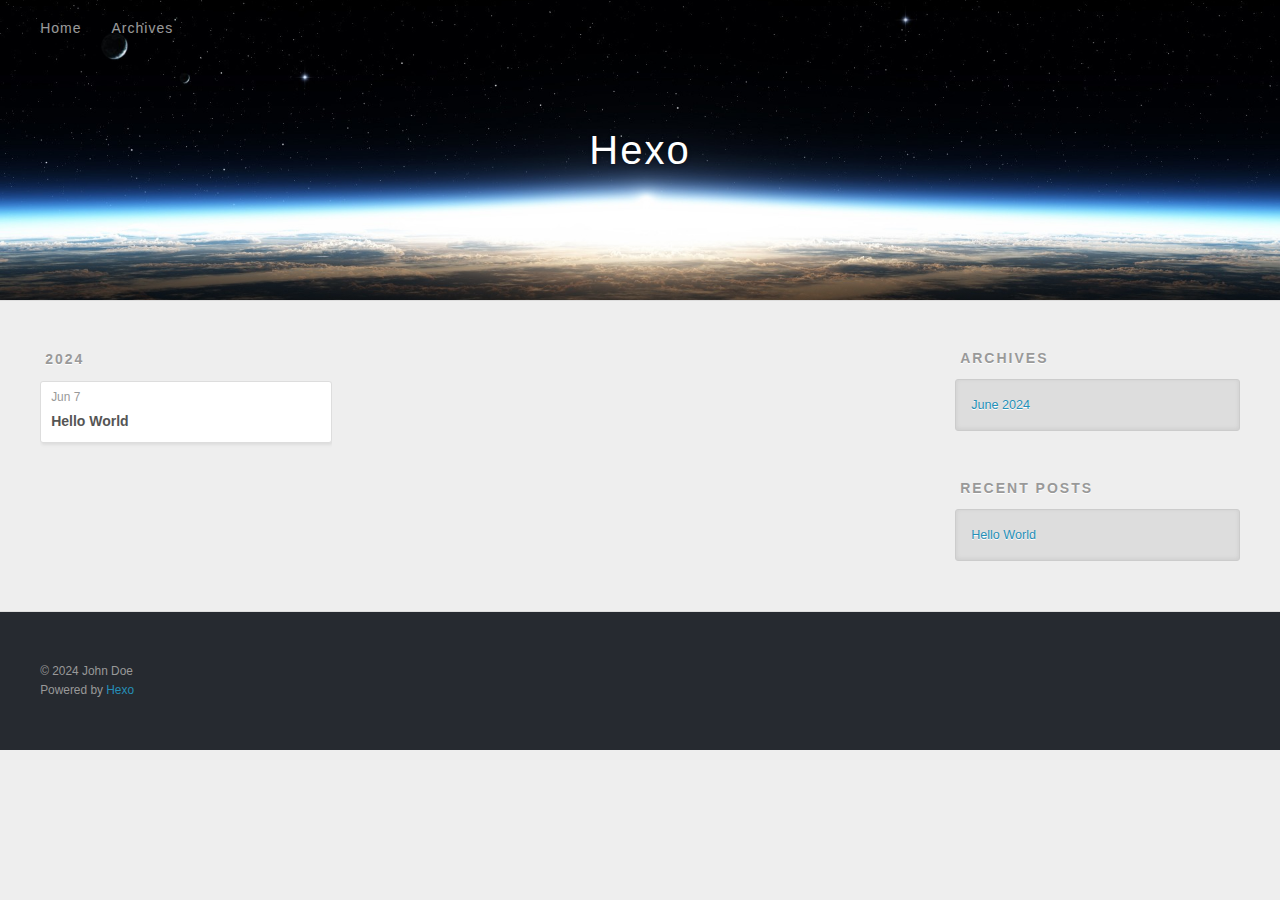
==== archives/index.html @ 19637261 "Site updated: 2024-06-07 22:12:13" ====
<!DOCTYPE html>
<html>
<head>
  <meta charset="utf-8">
  
  
  <title>Archives | Hexo</title>
  <meta name="viewport" content="width=device-width, initial-scale=1, shrink-to-fit=no">
  <meta property="og:type" content="website">
<meta property="og:title" content="Hexo">
<meta property="og:url" content="http://example.com/archives/index.html">
<meta property="og:site_name" content="Hexo">
<meta property="og:locale" content="en_US">
<meta property="article:author" content="John Doe">
<meta name="twitter:card" content="summary">
  
    <link rel="alternate" href="/atom.xml" title="Hexo" type="application/atom+xml">
  
  
    <link rel="shortcut icon" href="/favicon.png">
  
  
  
<link rel="stylesheet" href="/css/style.css">

  
    
<link rel="stylesheet" href="/fancybox/jquery.fancybox.min.css">

  
  
<meta name="generator" content="Hexo 7.2.0"></head>

<body>
  <div id="container">
    <div id="wrap">
      <header id="header">
  <div id="banner"></div>
  <div id="header-outer" class="outer">
    <div id="header-title" class="inner">
      <h1 id="logo-wrap">
        <a href="/" id="logo">Hexo</a>
      </h1>
      
    </div>
    <div id="header-inner" class="inner">
      <nav id="main-nav">
        <a id="main-nav-toggle" class="nav-icon"><span class="fa fa-bars"></span></a>
        
          <a class="main-nav-link" href="/">Home</a>
        
          <a class="main-nav-link" href="/archives">Archives</a>
        
      </nav>
      <nav id="sub-nav">
        
        
          <a class="nav-icon" href="/atom.xml" title="RSS Feed"><span class="fa fa-rss"></span></a>
        
        <a class="nav-icon nav-search-btn" title="Search"><span class="fa fa-search"></span></a>
      </nav>
      <div id="search-form-wrap">
        <form action="//google.com/search" method="get" accept-charset="UTF-8" class="search-form"><input type="search" name="q" class="search-form-input" placeholder="Search"><button type="submit" class="search-form-submit">&#xF002;</button><input type="hidden" name="sitesearch" value="http://example.com"></form>
      </div>
    </div>
  </div>
</header>

      <div class="outer">
        <section id="main">
  
  
    
    
      
      
      <section class="archives-wrap">
        <div class="archive-year-wrap">
          <a href="/archives/2024" class="archive-year">2024</a>
        </div>
        <div class="archives">
    
    <article class="archive-article archive-type-post">
  <div class="archive-article-inner">
    <header class="archive-article-header">
      <a href="/2024/06/07/hello-world/" class="archive-article-date">
  <time class="dt-published" datetime="2024-06-07T13:57:39.212Z" itemprop="datePublished">Jun 7</time>
</a>
      
  
    <h1 itemprop="name">
      <a class="archive-article-title" href="/2024/06/07/hello-world/">Hello World</a>
    </h1>
  

    </header>
  </div>
</article>
  
  
    </div></section>
  


</section>
        
          <aside id="sidebar">
  
    

  
    

  
    
  
    
  <div class="widget-wrap">
    <h3 class="widget-title">Archives</h3>
    <div class="widget">
      <ul class="archive-list"><li class="archive-list-item"><a class="archive-list-link" href="/archives/2024/06/">June 2024</a></li></ul>
    </div>
  </div>


  
    
  <div class="widget-wrap">
    <h3 class="widget-title">Recent Posts</h3>
    <div class="widget">
      <ul>
        
          <li>
            <a href="/2024/06/07/hello-world/">Hello World</a>
          </li>
        
      </ul>
    </div>
  </div>

  
</aside>
        
      </div>
      <footer id="footer">
  
  <div class="outer">
    <div id="footer-info" class="inner">
      
      &copy; 2024 John Doe<br>
      Powered by <a href="https://hexo.io/" target="_blank">Hexo</a>
    </div>
  </div>
</footer>

    </div>
    <nav id="mobile-nav">
  
    <a href="/" class="mobile-nav-link">Home</a>
  
    <a href="/archives" class="mobile-nav-link">Archives</a>
  
</nav>
    


<script src="/js/jquery-3.6.4.min.js"></script>



  
<script src="/fancybox/jquery.fancybox.min.js"></script>




<script src="/js/script.js"></script>





  </div>
</body>
</html>
---- css/style.css ----
body {
  width: 100%;
}
body:before,
body:after {
  content: "";
  display: table;
}
body:after {
  clear: both;
}
html,
body,
div,
span,
applet,
object,
iframe,
h1,
h2,
h3,
h4,
h5,
h6,
p,
blockquote,
pre,
a,
abbr,
acronym,
address,
big,
cite,
code,
del,
dfn,
em,
img,
ins,
kbd,
q,
s,
samp,
small,
strike,
strong,
sub,
sup,
tt,
var,
dl,
dt,
dd,
ol,
ul,
li,
fieldset,
form,
label,
legend,
table,
caption,
tbody,
tfoot,
thead,
tr,
th,
td {
  margin: 0;
  padding: 0;
  border: 0;
  outline: 0;
  font-weight: inherit;
  font-style: inherit;
  font-family: inherit;
  font-size: 100%;
  vertical-align: baseline;
}
body {
  line-height: 1;
  color: #000;
  background: #fff;
}
ol,
ul {
  list-style: none;
}
table {
  border-collapse: separate;
  border-spacing: 0;
  vertical-align: middle;
}
caption,
th,
td {
  text-align: left;
  font-weight: normal;
  vertical-align: middle;
}
a img {
  border: none;
}
input,
button {
  margin: 0;
  padding: 0;
}
input::-moz-focus-inner,
button::-moz-focus-inner {
  border: 0;
  padding: 0;
}
html,
body,
#container {
  height: 100%;
}
body {
  background: #eee;
  font: 14px -apple-system, BlinkMacSystemFont, "Segoe UI", "Roboto", "Oxygen", "Ubuntu", "Cantarell", "Fira Sans", "Droid Sans", "Helvetica Neue", sans-serif;
  -webkit-text-size-adjust: 100%;
}
.outer {
  max-width: 1220px;
  margin: 0 auto;
  padding: 0 20px;
}
.outer:before,
.outer:after {
  content: "";
  display: table;
}
.outer:after {
  clear: both;
}
.inner {
  display: inline;
  float: left;
  width: 98.33333333333333%;
  margin: 0 0.833333333333333%;
}
.left,
.alignleft {
  float: left;
}
.right,
.alignright {
  float: right;
}
.clear {
  clear: both;
}
#container {
  position: relative;
}
.mobile-nav-on {
  overflow: hidden;
}
#wrap {
  height: 100%;
  width: 100%;
  position: absolute;
  top: 0;
  left: 0;
  -webkit-transition: 0.2s ease-out;
  -moz-transition: 0.2s ease-out;
  -ms-transition: 0.2s ease-out;
  transition: 0.2s ease-out;
  z-index: 1;
  background: #eee;
}
.mobile-nav-on #wrap {
  left: 280px;
}
@media screen and (min-width: 768px) {
  #main {
    display: inline;
    float: left;
    width: 73.33333333333333%;
    margin: 0 0.833333333333333%;
  }
}
.article-date,
.article-category-link,
.archive-year,
.widget-title {
  text-decoration: none;
  text-transform: uppercase;
  letter-spacing: 2px;
  color: #999;
  margin-bottom: 1em;
  margin-left: 5px;
  line-height: 1em;
  text-shadow: 0 1px #fff;
  font-weight: bold;
}
.article-inner,
.archive-article-inner {
  background: #fff;
  -webkit-box-shadow: 1px 2px 3px #ddd;
  box-shadow: 1px 2px 3px #ddd;
  border: 1px solid #ddd;
  border-radius: 3px;
}
.article-entry h1,
.widget h1 {
  font-size: 2em;
}
.article-entry h2,
.widget h2 {
  font-size: 1.5em;
}
.article-entry h3,
.widget h3 {
  font-size: 1.3em;
}
.article-entry h4,
.widget h4 {
  font-size: 1.2em;
}
.article-entry h5,
.widget h5 {
  font-size: 1em;
}
.article-entry h6,
.widget h6 {
  font-size: 1em;
  color: #999;
}
.article-entry hr,
.widget hr {
  border: 1px dashed #ddd;
}
.article-entry strong,
.widget strong {
  font-weight: bold;
}
.article-entry em,
.widget em,
.article-entry cite,
.widget cite {
  font-style: italic;
}
.article-entry sup,
.widget sup,
.article-entry sub,
.widget sub {
  font-size: 0.75em;
  line-height: 0;
  position: relative;
  vertical-align: baseline;
}
.article-entry sup,
.widget sup {
  top: -0.5em;
}
.article-entry sub,
.widget sub {
  bottom: -0.2em;
}
.article-entry small,
.widget small {
  font-size: 0.85em;
}
.article-entry acronym,
.widget acronym,
.article-entry abbr,
.widget abbr {
  border-bottom: 1px dotted;
}
.article-entry ul,
.widget ul,
.article-entry ol,
.widget ol,
.article-entry dl,
.widget dl {
  margin: 0 20px;
  line-height: 1.6em;
}
.article-entry ul ul,
.widget ul ul,
.article-entry ol ul,
.widget ol ul,
.article-entry ul ol,
.widget ul ol,
.article-entry ol ol,
.widget ol ol {
  margin-top: 0;
  margin-bottom: 0;
}
.article-entry ul,
.widget ul {
  list-style: disc;
}
.article-entry ol,
.widget ol {
  list-style: decimal;
}
.article-entry dt,
.widget dt {
  font-weight: bold;
}
#header {
  height: 300px;
  position: relative;
  border-bottom: 1px solid #ddd;
}
#header:before,
#header:after {
  content: "";
  position: absolute;
  left: 0;
  right: 0;
  height: 40px;
}
#header:before {
  top: 0;
  background: -webkit-linear-gradient(rgba(0,0,0,0.2), transparent);
  background: -moz-linear-gradient(rgba(0,0,0,0.2), transparent);
  background: -ms-linear-gradient(rgba(0,0,0,0.2), transparent);
  background: linear-gradient(rgba(0,0,0,0.2), transparent);
}
#header:after {
  bottom: 0;
  background: -webkit-linear-gradient(transparent, rgba(0,0,0,0.2));
  background: -moz-linear-gradient(transparent, rgba(0,0,0,0.2));
  background: -ms-linear-gradient(transparent, rgba(0,0,0,0.2));
  background: linear-gradient(transparent, rgba(0,0,0,0.2));
}
#header-outer {
  height: 100%;
  position: relative;
}
#header-inner {
  position: relative;
  overflow: hidden;
}
#banner {
  position: absolute;
  top: 0;
  left: 0;
  width: 100%;
  height: 100%;
  background: url("images/banner.jpg") center #000;
  background-size: cover;
  z-index: -1;
}
#header-title {
  text-align: center;
  height: 40px;
  position: absolute;
  top: 50%;
  left: 0;
  margin-top: -20px;
}
#logo,
#subtitle {
  text-decoration: none;
  color: #fff;
  font-weight: 300;
  text-shadow: 0 1px 4px rgba(0,0,0,0.3);
}
#logo {
  font-size: 40px;
  line-height: 40px;
  letter-spacing: 2px;
}
#subtitle {
  font-size: 16px;
  line-height: 16px;
  letter-spacing: 1px;
}
#subtitle-wrap {
  margin-top: 16px;
}
#main-nav {
  float: left;
  margin-left: -15px;
}
.nav-icon,
.main-nav-link {
  float: left;
  color: #fff;
  opacity: 0.6;
  text-decoration: none;
  text-shadow: 0 1px rgba(0,0,0,0.2);
  -webkit-transition: opacity 0.2s;
  -moz-transition: opacity 0.2s;
  -ms-transition: opacity 0.2s;
  transition: opacity 0.2s;
  display: block;
  padding: 20px 15px;
}
.nav-icon:hover,
.main-nav-link:hover {
  opacity: 1;
}
.nav-icon {
  text-align: center;
  font-size: 14px;
  width: 14px;
  height: 14px;
  padding: 20px 15px;
  position: relative;
  cursor: pointer;
}
.main-nav-link {
  font-weight: 300;
  letter-spacing: 1px;
}
@media screen and (max-width: 479px) {
  .main-nav-link {
    display: none;
  }
}
#main-nav-toggle {
  display: none;
}
@media screen and (max-width: 479px) {
  #main-nav-toggle {
    display: block;
  }
}
#sub-nav {
  float: right;
  margin-right: -15px;
}
#search-form-wrap {
  position: absolute;
  top: 15px;
  width: 150px;
  height: 30px;
  right: -150px;
  opacity: 0;
  -webkit-transition: 0.2s ease-out;
  -moz-transition: 0.2s ease-out;
  -ms-transition: 0.2s ease-out;
  transition: 0.2s ease-out;
}
#search-form-wrap.on {
  opacity: 1;
  right: 0;
}
@media screen and (max-width: 479px) {
  #search-form-wrap {
    width: 100%;
    right: -100%;
  }
}
.search-form {
  position: absolute;
  top: 0;
  left: 0;
  right: 0;
  background: #fff;
  padding: 5px 15px;
  border-radius: 15px;
  -webkit-box-shadow: 0 0 10px rgba(0,0,0,0.3);
  box-shadow: 0 0 10px rgba(0,0,0,0.3);
}
.search-form-input {
  border: none;
  background: none;
  color: #555;
  width: 100%;
  font: 13px -apple-system, BlinkMacSystemFont, "Segoe UI", "Roboto", "Oxygen", "Ubuntu", "Cantarell", "Fira Sans", "Droid Sans", "Helvetica Neue", sans-serif;
  outline: none;
}
.search-form-input::-webkit-search-results-decoration,
.search-form-input::-webkit-search-cancel-button {
  -webkit-appearance: none;
}
.search-form-submit {
  position: absolute;
  top: 50%;
  right: 10px;
  margin-top: -7px;
  font: 13px ForkAwesome;
  border: none;
  background: none;
  color: #bbb;
  cursor: pointer;
}
.search-form-submit:hover,
.search-form-submit:focus {
  color: #777;
}
.article {
  margin: 50px 0;
}
.article-inner {
  overflow: hidden;
}
.article-meta:before,
.article-meta:after {
  content: "";
  display: table;
}
.article-meta:after {
  clear: both;
}
.article-date {
  float: left;
}
.article-category {
  float: left;
  line-height: 1em;
  color: #ccc;
  text-shadow: 0 1px #fff;
  margin-left: 8px;
}
.article-category:before {
  content: "\2022";
}
.article-category-link {
  margin: 0 12px 1em;
}
.article-header {
  padding: 20px 20px 0;
}
.article-title {
  text-decoration: none;
  font-size: 2em;
  font-weight: bold;
  color: #555;
  line-height: 1.1em;
  -webkit-transition: color 0.2s;
  -moz-transition: color 0.2s;
  -ms-transition: color 0.2s;
  transition: color 0.2s;
}
a.article-title:hover {
  color: #258fb8;
}
.article-entry {
  color: #555;
  padding: 0 20px;
}
.article-entry:before,
.article-entry:after {
  content: "";
  display: table;
}
.article-entry:after {
  clear: both;
}
.article-entry p,
.article-entry table {
  line-height: 1.6em;
  margin: 1.6em 0;
}
.article-entry h1,
.article-entry h2,
.article-entry h3,
.article-entry h4,
.article-entry h5,
.article-entry h6 {
  font-weight: bold;
}
.article-entry h1,
.article-entry h2,
.article-entry h3,
.article-entry h4,
.article-entry h5,
.article-entry h6 {
  line-height: 1.1em;
  margin: 1.1em 0;
}
.article-entry a {
  color: #258fb8;
  text-decoration: none;
}
.article-entry a:hover {
  text-decoration: underline;
}
.article-entry ul,
.article-entry ol,
.article-entry dl {
  margin-top: 1.6em;
  margin-bottom: 1.6em;
}
.article-entry img,
.article-entry video {
  max-width: 100%;
  height: auto;
  display: block;
  margin: auto;
}
.article-entry iframe {
  border: none;
}
.article-entry table {
  width: 100%;
  border-collapse: collapse;
  border-spacing: 0;
}
.article-entry th {
  font-weight: bold;
  border-bottom: 3px solid #ddd;
  padding-bottom: 0.5em;
}
.article-entry td {
  border-bottom: 1px solid #ddd;
  padding: 10px 0;
}
.article-entry blockquote {
  font-family: Georgia, "Times New Roman", serif;
  margin: 1.6em 20px;
  text-align: center;
}
.article-entry blockquote footer {
  font-size: 14px;
  margin: 1.6em 0;
  font-family: -apple-system, BlinkMacSystemFont, "Segoe UI", "Roboto", "Oxygen", "Ubuntu", "Cantarell", "Fira Sans", "Droid Sans", "Helvetica Neue", sans-serif;
}
.article-entry blockquote footer cite:before {
  content: "—";
  padding: 0 0.5em;
}
.article-entry .pullquote {
  text-align: left;
  width: 45%;
  margin: 0;
}
.article-entry .pullquote.left {
  margin-left: 0.5em;
  margin-right: 1em;
}
.article-entry .pullquote.right {
  margin-right: 0.5em;
  margin-left: 1em;
}
.article-entry .caption {
  color: #999;
  display: block;
  font-size: 0.9em;
  margin-top: 0.5em;
  position: relative;
  text-align: center;
}
.article-entry .video-container {
  position: relative;
  padding-top: 56.25%;
  height: 0;
  overflow: hidden;
}
.article-entry .video-container iframe,
.article-entry .video-container object,
.article-entry .video-container embed {
  position: absolute;
  top: 0;
  left: 0;
  width: 100%;
  height: 100%;
  margin-top: 0;
}
.article-more-link a {
  display: inline-block;
  line-height: 1em;
  padding: 6px 15px;
  border-radius: 15px;
  background: #eee;
  color: #999;
  text-shadow: 0 1px #fff;
  text-decoration: none;
}
.article-more-link a:hover {
  background: #258fb8;
  color: #fff;
  text-decoration: none;
  text-shadow: 0 1px #1e7293;
}
.article-footer {
  font-size: 0.85em;
  line-height: 1.6em;
  border-top: 1px solid #ddd;
  padding-top: 1.6em;
  margin: 0 20px 20px;
}
.article-footer:before,
.article-footer:after {
  content: "";
  display: table;
}
.article-footer:after {
  clear: both;
}
.article-footer a {
  color: #999;
  text-decoration: none;
}
.article-footer a:hover {
  color: #555;
}
.article-tag-list-item {
  float: left;
  margin-right: 10px;
}
.article-tag-list-link:before {
  content: "#";
}
.article-comment-link {
  float: right;
}
.article-comment-link:before {
  padding-right: 8px;
}
.article-share-link {
  cursor: pointer;
  float: right;
  margin-left: 20px;
}
.article-share-link:before {
  padding-right: 6px;
}
#article-nav {
  position: relative;
}
#article-nav:before,
#article-nav:after {
  content: "";
  display: table;
}
#article-nav:after {
  clear: both;
}
@media screen and (min-width: 768px) {
  #article-nav {
    margin: 50px 0;
  }
  #article-nav:before {
    width: 8px;
    height: 8px;
    position: absolute;
    top: 50%;
    left: 50%;
    margin-top: -4px;
    margin-left: -4px;
    content: "";
    border-radius: 50%;
    background: #ddd;
    -webkit-box-shadow: 0 1px 2px #fff;
    box-shadow: 0 1px 2px #fff;
  }
}
.article-nav-link-wrap {
  text-decoration: none;
  text-shadow: 0 1px #fff;
  color: #999;
  -webkit-box-sizing: border-box;
  -moz-box-sizing: border-box;
  box-sizing: border-box;
  margin-top: 50px;
  text-align: center;
  display: block;
}
.article-nav-link-wrap:hover {
  color: #555;
}
@media screen and (min-width: 768px) {
  .article-nav-link-wrap {
    width: 50%;
    margin-top: 0;
  }
}
@media screen and (min-width: 768px) {
  #article-nav-newer {
    float: left;
    text-align: right;
    padding-right: 20px;
  }
}
@media screen and (min-width: 768px) {
  #article-nav-older {
    float: right;
    text-align: left;
    padding-left: 20px;
  }
}
.article-nav-caption {
  text-transform: uppercase;
  letter-spacing: 2px;
  color: #ddd;
  line-height: 1em;
  font-weight: bold;
}
#article-nav-newer .article-nav-caption {
  margin-right: -2px;
}
.article-nav-title {
  font-size: 0.85em;
  line-height: 1.6em;
  margin-top: 0.5em;
}
.article-share-box {
  position: absolute;
  display: none;
  background: #fff;
  -webkit-box-shadow: 1px 2px 10px rgba(0,0,0,0.2);
  box-shadow: 1px 2px 10px rgba(0,0,0,0.2);
  border-radius: 3px;
  margin-left: -145px;
  overflow: hidden;
  z-index: 1;
}
.article-share-box.on {
  display: block;
}
.article-share-input {
  width: 100%;
  background: none;
  -webkit-box-sizing: border-box;
  -moz-box-sizing: border-box;
  box-sizing: border-box;
  font: 14px -apple-system, BlinkMacSystemFont, "Segoe UI", "Roboto", "Oxygen", "Ubuntu", "Cantarell", "Fira Sans", "Droid Sans", "Helvetica Neue", sans-serif;
  padding: 0 15px;
  color: #555;
  outline: none;
  border: 1px solid #ddd;
  border-radius: 3px 3px 0 0;
  height: 36px;
  line-height: 36px;
}
.article-share-links {
  background: #eee;
}
.article-share-links:before,
.article-share-links:after {
  content: "";
  display: table;
}
.article-share-links:after {
  clear: both;
}
.article-share-twitter,
.article-share-facebook,
.article-share-pinterest,
.article-share-linkedin {
  width: 50px;
  height: 36px;
  display: block;
  float: left;
  position: relative;
  color: #999;
  text-shadow: 0 1px #fff;
}
.article-share-twitter:before,
.article-share-facebook:before,
.article-share-pinterest:before,
.article-share-linkedin:before {
  font-size: 20px;
  width: 20px;
  height: 20px;
  position: absolute;
  top: 50%;
  left: 50%;
  margin-top: -10px;
  margin-left: -10px;
  text-align: center;
}
.article-share-twitter:hover,
.article-share-facebook:hover,
.article-share-pinterest:hover,
.article-share-linkedin:hover {
  color: #fff;
}
.article-share-twitter:hover {
  background: #00aced;
  text-shadow: 0 1px #008abe;
}
.article-share-facebook:hover {
  background: #3b5998;
  text-shadow: 0 1px #2f477a;
}
.article-share-pinterest:hover {
  background: #cb2027;
  text-shadow: 0 1px #a21a1f;
}
.article-share-linkedin:hover {
  background: #0077b5;
  text-shadow: 0 1px #005f91;
}
.article-gallery {
  background: #000;
  position: relative;
}
.article-gallery-photos {
  position: relative;
  overflow: hidden;
}
.article-gallery-img {
  display: none;
  max-width: 100%;
}
.article-gallery-img:first-child {
  display: block;
}
.article-gallery-img.loaded {
  position: absolute;
  display: block;
}
.article-gallery-img img {
  display: block;
  max-width: 100%;
  margin: 0 auto;
}
#comments {
  background: #fff;
  -webkit-box-shadow: 1px 2px 3px #ddd;
  box-shadow: 1px 2px 3px #ddd;
  padding: 20px;
  border: 1px solid #ddd;
  border-radius: 3px;
  margin: 50px 0;
}
#comments a {
  color: #258fb8;
}
.archives-wrap {
  margin: 50px 0;
}
.archives:before,
.archives:after {
  content: "";
  display: table;
}
.archives:after {
  clear: both;
}
.archive-year-wrap {
  margin-bottom: 1em;
}
.archives {
  -webkit-column-gap: 10px;
  -moz-column-gap: 10px;
  column-gap: 10px;
}
@media screen and (min-width: 480px) and (max-width: 767px) {
  .archives {
    -webkit-column-count: 2;
    -moz-column-count: 2;
    column-count: 2;
  }
}
@media screen and (min-width: 768px) {
  .archives {
    -webkit-column-count: 3;
    -moz-column-count: 3;
    column-count: 3;
  }
}
.archive-article {
  -webkit-column-break-inside: avoid;
  page-break-inside: avoid;
  overflow: hidden;
  break-inside: avoid-column;
}
.archive-article-inner {
  padding: 10px;
  margin-bottom: 15px;
}
.archive-article-title {
  text-decoration: none;
  font-weight: bold;
  color: #555;
  -webkit-transition: color 0.2s;
  -moz-transition: color 0.2s;
  -ms-transition: color 0.2s;
  transition: color 0.2s;
  line-height: 1.6em;
}
.archive-article-title:hover {
  color: #258fb8;
}
.archive-article-footer {
  margin-top: 1em;
}
.archive-article-date {
  color: #999;
  text-decoration: none;
  font-size: 0.85em;
  line-height: 1em;
  margin-bottom: 0.5em;
  display: block;
}
#page-nav {
  margin: 50px auto;
  background: #fff;
  -webkit-box-shadow: 1px 2px 3px #ddd;
  box-shadow: 1px 2px 3px #ddd;
  border: 1px solid #ddd;
  border-radius: 3px;
  text-align: center;
  color: #999;
  overflow: hidden;
}
#page-nav:before,
#page-nav:after {
  content: "";
  display: table;
}
#page-nav:after {
  clear: both;
}
#page-nav a,
#page-nav span {
  padding: 10px 20px;
  line-height: 1;
  height: 2ex;
}
#page-nav a {
  color: #999;
  text-decoration: none;
}
#page-nav a:hover {
  background: #999;
  color: #fff;
}
#page-nav .prev {
  float: left;
}
#page-nav .next {
  float: right;
}
#page-nav .page-number {
  display: inline-block;
}
@media screen and (max-width: 479px) {
  #page-nav .page-number {
    display: none;
  }
}
#page-nav .current {
  color: #555;
  font-weight: bold;
}
#page-nav .space {
  color: #ddd;
}
#footer {
  background: #262a30;
  padding: 50px 0;
  border-top: 1px solid #ddd;
  color: #999;
}
#footer a {
  color: #258fb8;
  text-decoration: none;
}
#footer a:hover {
  text-decoration: underline;
}
#footer-info {
  line-height: 1.6em;
  font-size: 0.85em;
}
.article-entry pre,
.article-entry .highlight {
  background: #2d2d2d;
  margin: 0 -20px;
  padding: 15px 20px;
  border-style: solid;
  border-color: #ddd;
  border-width: 1px 0;
  overflow: auto;
  color: #ccc;
  line-height: 22.400000000000002px;
}
.article-entry .highlight .gutter pre,
.article-entry .gist .gist-file .gist-data .line-numbers {
  color: #666;
  font-size: 0.85em;
}
.article-entry pre,
.article-entry code {
  font-family: "Source Code Pro", Consolas, Monaco, Menlo, Consolas, monospace;
}
.article-entry code {
  background: #eee;
  text-shadow: 0 1px #fff;
  padding: 0 0.3em;
}
.article-entry pre code {
  background: none;
  text-shadow: none;
  padding: 0;
}
.article-entry .highlight pre {
  border: none;
  margin: 0;
  padding: 0;
}
.article-entry .highlight table {
  margin: 0;
  width: auto;
}
.article-entry .highlight td {
  border: none;
  padding: 0;
}
.article-entry .highlight figcaption {
  font-size: 0.85em;
  color: #999;
  line-height: 1em;
  margin-bottom: 1em;
}
.article-entry .highlight figcaption:before,
.article-entry .highlight figcaption:after {
  content: "";
  display: table;
}
.article-entry .highlight figcaption:after {
  clear: both;
}
.article-entry .highlight figcaption a {
  float: right;
}
.article-entry .highlight .gutter {
  -moz-user-select: none;
  -ms-user-select: none;
  -webkit-user-select: none;
  -webkit-user-select: none;
  -moz-user-select: none;
  -ms-user-select: none;
  user-select: none;
}
.article-entry .highlight .gutter pre {
  text-align: right;
  padding-right: 20px;
}
.article-entry .highlight .line {
  height: 22.400000000000002px;
}
.article-entry .highlight .line.marked {
  background: #515151;
}
.article-entry .gist {
  margin: 0 -20px;
  border-style: solid;
  border-color: #ddd;
  border-width: 1px 0;
  background: #2d2d2d;
  padding: 15px 20px 15px 0;
}
.article-entry .gist .gist-file {
  border: none;
  font-family: "Source Code Pro", Consolas, Monaco, Menlo, Consolas, monospace;
  margin: 0;
}
.article-entry .gist .gist-file .gist-data {
  background: none;
  border: none;
}
.article-entry .gist .gist-file .gist-data .line-numbers {
  background: none;
  border: none;
  padding: 0 20px 0 0;
}
.article-entry .gist .gist-file .gist-data .line-data {
  padding: 0 !important;
}
.article-entry .gist .gist-file .highlight {
  margin: 0;
  padding: 0;
  border: none;
}
.article-entry .gist .gist-file .gist-meta {
  background: #2d2d2d;
  color: #999;
  font: 0.85em -apple-system, BlinkMacSystemFont, "Segoe UI", "Roboto", "Oxygen", "Ubuntu", "Cantarell", "Fira Sans", "Droid Sans", "Helvetica Neue", sans-serif;
  text-shadow: 0 0;
  padding: 0;
  margin-top: 1em;
  margin-left: 20px;
}
.article-entry .gist .gist-file .gist-meta a {
  color: #258fb8;
  font-weight: normal;
}
.article-entry .gist .gist-file .gist-meta a:hover {
  text-decoration: underline;
}
pre .comment,
pre .title {
  color: #999;
}
pre .variable,
pre .attribute,
pre .tag,
pre .regexp,
pre .ruby .constant,
pre .xml .tag .title,
pre .xml .pi,
pre .xml .doctype,
pre .html .doctype,
pre .css .id,
pre .css .class,
pre .css .pseudo {
  color: #f2777a;
}
pre .number,
pre .preprocessor,
pre .built_in,
pre .literal,
pre .params,
pre .constant {
  color: #f99157;
}
pre .class,
pre .ruby .class .title,
pre .css .rules .attribute {
  color: #9c9;
}
pre .string,
pre .value,
pre .inheritance,
pre .header,
pre .ruby .symbol,
pre .xml .cdata {
  color: #9c9;
}
pre .css .hexcolor {
  color: #6cc;
}
pre .function,
pre .python .decorator,
pre .python .title,
pre .ruby .function .title,
pre .ruby .title .keyword,
pre .perl .sub,
pre .javascript .title,
pre .coffeescript .title {
  color: #69c;
}
pre .keyword,
pre .javascript .function {
  color: #c9c;
}
@media screen and (max-width: 479px) {
  #mobile-nav {
    position: absolute;
    top: 0;
    left: 0;
    width: 280px;
    height: 100%;
    background: #191919;
    border-right: 1px solid #fff;
  }
}
@media screen and (max-width: 479px) {
  .mobile-nav-link {
    display: block;
    color: #999;
    text-decoration: none;
    padding: 15px 20px;
    font-weight: bold;
  }
  .mobile-nav-link:hover {
    color: #fff;
  }
}
@media screen and (min-width: 768px) {
  #sidebar {
    display: inline;
    float: left;
    width: 23.333333333333332%;
    margin: 0 0.833333333333333%;
  }
}
.widget-wrap {
  margin: 50px 0;
}
.widget {
  color: #777;
  text-shadow: 0 1px #fff;
  background: #ddd;
  -webkit-box-shadow: 0 -1px 4px #ccc inset;
  box-shadow: 0 -1px 4px #ccc inset;
  border: 1px solid #ccc;
  padding: 15px;
  border-radius: 3px;
}
.widget a {
  color: #258fb8;
  text-decoration: none;
}
.widget a:hover {
  text-decoration: underline;
}
.widget ul ul,
.widget ol ul,
.widget dl ul,
.widget ul ol,
.widget ol ol,
.widget dl ol,
.widget ul dl,
.widget ol dl,
.widget dl dl {
  margin-left: 15px;
  list-style: disc;
}
.widget {
  line-height: 1.6em;
  word-wrap: break-word;
  font-size: 0.9em;
}
.widget ul,
.widget ol {
  list-style: none;
  margin: 0;
}
.widget ul ul,
.widget ol ul,
.widget ul ol,
.widget ol ol {
  margin: 0 20px;
}
.widget ul ul,
.widget ol ul {
  list-style: disc;
}
.widget ul ol,
.widget ol ol {
  list-style: decimal;
}
.category-list-count,
.tag-list-count,
.archive-list-count {
  padding-left: 5px;
  color: #999;
  font-size: 0.85em;
}
.category-list-count:before,
.tag-list-count:before,
.archive-list-count:before {
  content: "(";
}
.category-list-count:after,
.tag-list-count:after,
.archive-list-count:after {
  content: ")";
}
.tagcloud a {
  margin-right: 5px;
  display: inline-block;
}
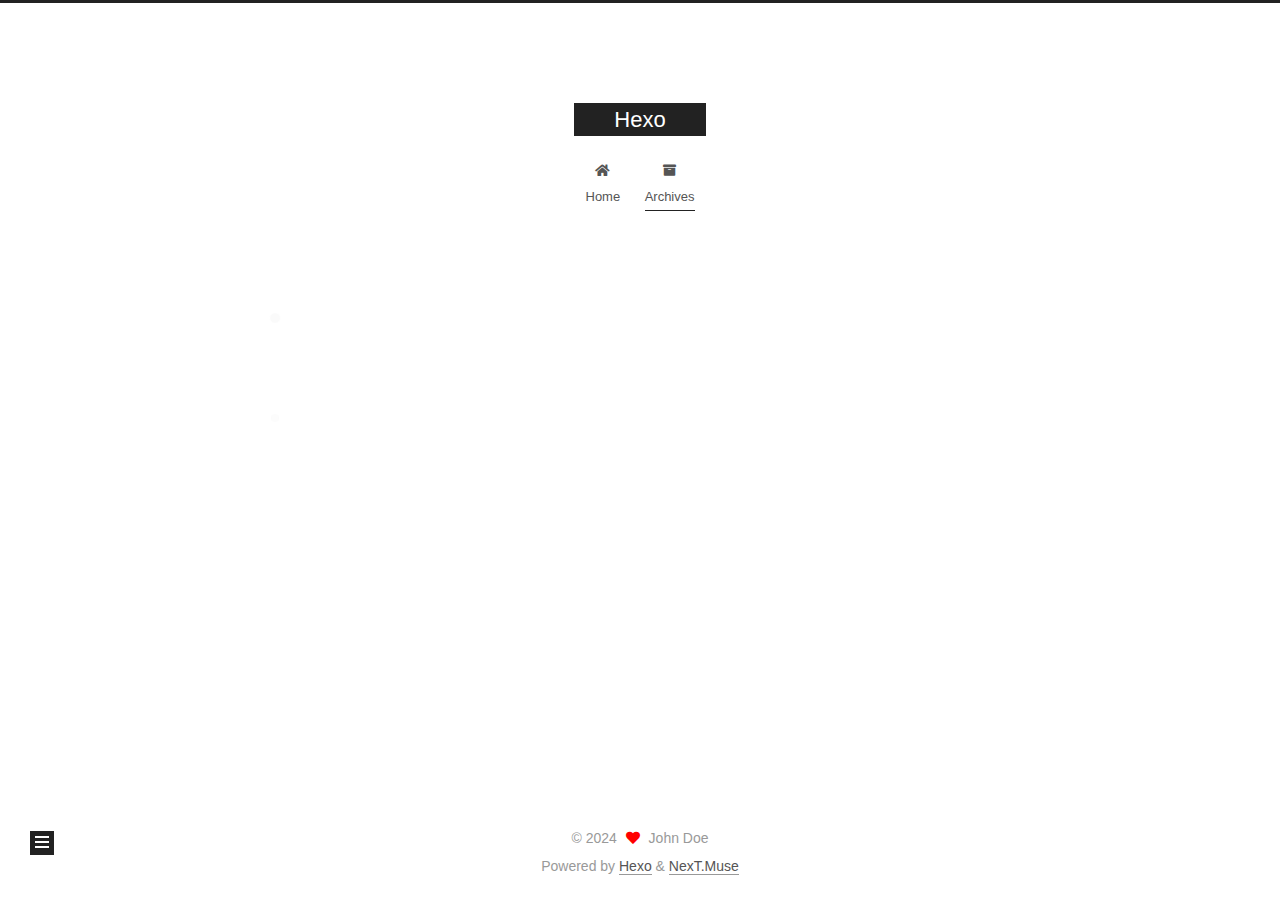
==== commit ece838d6: "Site updated: 2024-06-07 22:41:22" ====
--- a/archives/index.html
+++ b/archives/index.html
@@ -1,11 +1,25 @@
 <!DOCTYPE html>
-<html>
+<html lang="en">
 <head>
-  <meta charset="utf-8">
-  
-  
-  <title>Archives | Hexo</title>
-  <meta name="viewport" content="width=device-width, initial-scale=1, shrink-to-fit=no">
+  <meta charset="UTF-8">
+<meta name="viewport" content="width=device-width, initial-scale=1, maximum-scale=2">
+<meta name="theme-color" content="#222">
+<meta name="generator" content="Hexo 7.2.0">
+  <link rel="apple-touch-icon" sizes="180x180" href="/images/apple-touch-icon-next.png">
+  <link rel="icon" type="image/png" sizes="32x32" href="/images/favicon-32x32-next.png">
+  <link rel="icon" type="image/png" sizes="16x16" href="/images/favicon-16x16-next.png">
+  <link rel="mask-icon" href="/images/logo.svg" color="#222">
+
+<link rel="stylesheet" href="/css/main.css">
+
+
+<link rel="stylesheet" href="/lib/font-awesome/css/all.min.css">
+
+<script id="hexo-configurations">
+    var NexT = window.NexT || {};
+    var CONFIG = {"hostname":"example.com","root":"/","scheme":"Muse","version":"7.8.0","exturl":false,"sidebar":{"position":"left","display":"post","padding":18,"offset":12,"onmobile":false},"copycode":{"enable":false,"show_result":false,"style":null},"back2top":{"enable":true,"sidebar":false,"scrollpercent":false},"bookmark":{"enable":false,"color":"#222","save":"auto"},"fancybox":false,"mediumzoom":false,"lazyload":false,"pangu":false,"comments":{"style":"tabs","active":null,"storage":true,"lazyload":false,"nav":null},"algolia":{"hits":{"per_page":10},"labels":{"input_placeholder":"Search for Posts","hits_empty":"We didn't find any results for the search: ${query}","hits_stats":"${hits} results found in ${time} ms"}},"localsearch":{"enable":false,"trigger":"auto","top_n_per_article":1,"unescape":false,"preload":false},"motion":{"enable":true,"async":false,"transition":{"post_block":"fadeIn","post_header":"slideDownIn","post_body":"slideDownIn","coll_header":"slideLeftIn","sidebar":"slideUpIn"}}};
+  </script>
+
   <meta property="og:type" content="website">
 <meta property="og:title" content="Hexo">
 <meta property="og:url" content="http://example.com/archives/index.html">
@@ -13,173 +27,314 @@
 <meta property="og:locale" content="en_US">
 <meta property="article:author" content="John Doe">
 <meta name="twitter:card" content="summary">
-  
-    <link rel="alternate" href="/atom.xml" title="Hexo" type="application/atom+xml">
-  
-  
-    <link rel="shortcut icon" href="/favicon.png">
-  
-  
-  
-<link rel="stylesheet" href="/css/style.css">
-
-  
+
+<link rel="canonical" href="http://example.com/archives/">
+
+
+<script id="page-configurations">
+  // https://hexo.io/docs/variables.html
+  CONFIG.page = {
+    sidebar: "",
+    isHome : false,
+    isPost : false,
+    lang   : 'en'
+  };
+</script>
+
+  <title>Archive | Hexo</title>
+  
+
+
+
+
+
+
+  <noscript>
+  <style>
+  .use-motion .brand,
+  .use-motion .menu-item,
+  .sidebar-inner,
+  .use-motion .post-block,
+  .use-motion .pagination,
+  .use-motion .comments,
+  .use-motion .post-header,
+  .use-motion .post-body,
+  .use-motion .collection-header { opacity: initial; }
+
+  .use-motion .site-title,
+  .use-motion .site-subtitle {
+    opacity: initial;
+    top: initial;
+  }
+
+  .use-motion .logo-line-before i { left: initial; }
+  .use-motion .logo-line-after i { right: initial; }
+  </style>
+</noscript>
+
+</head>
+
+<body itemscope itemtype="http://schema.org/WebPage">
+  <div class="container use-motion">
+    <div class="headband"></div>
+
+    <header class="header" itemscope itemtype="http://schema.org/WPHeader">
+      <div class="header-inner"><div class="site-brand-container">
+  <div class="site-nav-toggle">
+    <div class="toggle" aria-label="Toggle navigation bar">
+      <span class="toggle-line toggle-line-first"></span>
+      <span class="toggle-line toggle-line-middle"></span>
+      <span class="toggle-line toggle-line-last"></span>
+    </div>
+  </div>
+
+  <div class="site-meta">
+
+    <a href="/" class="brand" rel="start">
+      <span class="logo-line-before"><i></i></span>
+      <h1 class="site-title">Hexo</h1>
+      <span class="logo-line-after"><i></i></span>
+    </a>
+  </div>
+
+  <div class="site-nav-right">
+    <div class="toggle popup-trigger">
+    </div>
+  </div>
+</div>
+
+
+
+
+<nav class="site-nav">
+  <ul id="menu" class="main-menu menu">
+        <li class="menu-item menu-item-home">
+
+    <a href="/" rel="section"><i class="fa fa-home fa-fw"></i>Home</a>
+
+  </li>
+        <li class="menu-item menu-item-archives">
+
+    <a href="/archives/" rel="section"><i class="fa fa-archive fa-fw"></i>Archives</a>
+
+  </li>
+  </ul>
+</nav>
+
+
+
+
+</div>
+    </header>
+
     
-<link rel="stylesheet" href="/fancybox/jquery.fancybox.min.css">
-
-  
-  
-<meta name="generator" content="Hexo 7.2.0"></head>
-
-<body>
-  <div id="container">
-    <div id="wrap">
-      <header id="header">
-  <div id="banner"></div>
-  <div id="header-outer" class="outer">
-    <div id="header-title" class="inner">
-      <h1 id="logo-wrap">
-        <a href="/" id="logo">Hexo</a>
-      </h1>
+  <div class="back-to-top">
+    <i class="fa fa-arrow-up"></i>
+    <span>0%</span>
+  </div>
+
+
+    <main class="main">
+      <div class="main-inner">
+        <div class="content-wrap">
+          
+
+          <div class="content archive">
+            
+
+  
+  
+  
+  <div class="post-block">
+    <div class="posts-collapse">
+      <div class="collection-title">
+        <span class="collection-header">Um..! 1 post. Keep on posting.</span>
+      </div>
+
       
-    </div>
-    <div id="header-inner" class="inner">
-      <nav id="main-nav">
-        <a id="main-nav-toggle" class="nav-icon"><span class="fa fa-bars"></span></a>
+    <div class="collection-year">
+      <span class="collection-header">2024</span>
+    </div>
+
+  <article itemscope itemtype="http://schema.org/Article">
+    <header class="post-header">
+
+      <div class="post-meta">
+        <time itemprop="dateCreated"
+              datetime="2024-06-07T21:57:39+08:00"
+              content="2024-06-07">
+          06-07
+        </time>
+      </div>
+
+      <div class="post-title">
+          <a class="post-title-link" href="/2024/06/07/hello-world/" itemprop="url">
+            <span itemprop="name">Hello World</span>
+          </a>
+      </div>
+
+    </header>
+  </article>
+
+
+    </div>
+  </div>
+  
+  
+  
+
+  
+
+
+
+          </div>
+          
+
+<script>
+  window.addEventListener('tabs:register', () => {
+    let { activeClass } = CONFIG.comments;
+    if (CONFIG.comments.storage) {
+      activeClass = localStorage.getItem('comments_active') || activeClass;
+    }
+    if (activeClass) {
+      let activeTab = document.querySelector(`a[href="#comment-${activeClass}"]`);
+      if (activeTab) {
+        activeTab.click();
+      }
+    }
+  });
+  if (CONFIG.comments.storage) {
+    window.addEventListener('tabs:click', event => {
+      if (!event.target.matches('.tabs-comment .tab-content .tab-pane')) return;
+      let commentClass = event.target.classList[1];
+      localStorage.setItem('comments_active', commentClass);
+    });
+  }
+</script>
+
+        </div>
+          
+  
+  <div class="toggle sidebar-toggle">
+    <span class="toggle-line toggle-line-first"></span>
+    <span class="toggle-line toggle-line-middle"></span>
+    <span class="toggle-line toggle-line-last"></span>
+  </div>
+
+  <aside class="sidebar">
+    <div class="sidebar-inner">
+
+      <ul class="sidebar-nav motion-element">
+        <li class="sidebar-nav-toc">
+          Table of Contents
+        </li>
+        <li class="sidebar-nav-overview">
+          Overview
+        </li>
+      </ul>
+
+      <!--noindex-->
+      <div class="post-toc-wrap sidebar-panel">
+      </div>
+      <!--/noindex-->
+
+      <div class="site-overview-wrap sidebar-panel">
+        <div class="site-author motion-element" itemprop="author" itemscope itemtype="http://schema.org/Person">
+  <p class="site-author-name" itemprop="name">John Doe</p>
+  <div class="site-description" itemprop="description"></div>
+</div>
+<div class="site-state-wrap motion-element">
+  <nav class="site-state">
+      <div class="site-state-item site-state-posts">
+          <a href="/archives/">
         
-          <a class="main-nav-link" href="/">Home</a>
+          <span class="site-state-item-count">1</span>
+          <span class="site-state-item-name">posts</span>
+        </a>
+      </div>
+  </nav>
+</div>
+
+
+
+      </div>
+
+    </div>
+  </aside>
+  <div id="sidebar-dimmer"></div>
+
+
+      </div>
+    </main>
+
+    <footer class="footer">
+      <div class="footer-inner">
         
-          <a class="main-nav-link" href="/archives">Archives</a>
+
         
-      </nav>
-      <nav id="sub-nav">
+
+<div class="copyright">
+  
+  &copy; 
+  <span itemprop="copyrightYear">2024</span>
+  <span class="with-love">
+    <i class="fa fa-heart"></i>
+  </span>
+  <span class="author" itemprop="copyrightHolder">John Doe</span>
+</div>
+  <div class="powered-by">Powered by <a href="https://hexo.io/" class="theme-link" rel="noopener" target="_blank">Hexo</a> & <a href="https://muse.theme-next.org/" class="theme-link" rel="noopener" target="_blank">NexT.Muse</a>
+  </div>
+
         
-        
-          <a class="nav-icon" href="/atom.xml" title="RSS Feed"><span class="fa fa-rss"></span></a>
-        
-        <a class="nav-icon nav-search-btn" title="Search"><span class="fa fa-search"></span></a>
-      </nav>
-      <div id="search-form-wrap">
-        <form action="//google.com/search" method="get" accept-charset="UTF-8" class="search-form"><input type="search" name="q" class="search-form-input" placeholder="Search"><button type="submit" class="search-form-submit">&#xF002;</button><input type="hidden" name="sitesearch" value="http://example.com"></form>
-      </div>
-    </div>
-  </div>
-</header>
-
-      <div class="outer">
-        <section id="main">
-  
-  
-    
-    
-      
-      
-      <section class="archives-wrap">
-        <div class="archive-year-wrap">
-          <a href="/archives/2024" class="archive-year">2024</a>
-        </div>
-        <div class="archives">
-    
-    <article class="archive-article archive-type-post">
-  <div class="archive-article-inner">
-    <header class="archive-article-header">
-      <a href="/2024/06/07/hello-world/" class="archive-article-date">
-  <time class="dt-published" datetime="2024-06-07T13:57:39.212Z" itemprop="datePublished">Jun 7</time>
-</a>
-      
-  
-    <h1 itemprop="name">
-      <a class="archive-article-title" href="/2024/06/07/hello-world/">Hello World</a>
-    </h1>
-  
-
-    </header>
-  </div>
-</article>
-  
-  
-    </div></section>
-  
-
-
-</section>
-        
-          <aside id="sidebar">
-  
-    
-
-  
-    
-
-  
-    
-  
-    
-  <div class="widget-wrap">
-    <h3 class="widget-title">Archives</h3>
-    <div class="widget">
-      <ul class="archive-list"><li class="archive-list-item"><a class="archive-list-link" href="/archives/2024/06/">June 2024</a></li></ul>
-    </div>
-  </div>
-
-
-  
-    
-  <div class="widget-wrap">
-    <h3 class="widget-title">Recent Posts</h3>
-    <div class="widget">
-      <ul>
-        
-          <li>
-            <a href="/2024/06/07/hello-world/">Hello World</a>
-          </li>
-        
-      </ul>
-    </div>
-  </div>
-
-  
-</aside>
-        
-      </div>
-      <footer id="footer">
-  
-  <div class="outer">
-    <div id="footer-info" class="inner">
-      
-      &copy; 2024 John Doe<br>
-      Powered by <a href="https://hexo.io/" target="_blank">Hexo</a>
-    </div>
-  </div>
-</footer>
-
-    </div>
-    <nav id="mobile-nav">
-  
-    <a href="/" class="mobile-nav-link">Home</a>
-  
-    <a href="/archives" class="mobile-nav-link">Archives</a>
-  
-</nav>
-    
-
-
-<script src="/js/jquery-3.6.4.min.js"></script>
-
-
-
-  
-<script src="/fancybox/jquery.fancybox.min.js"></script>
-
-
-
-
-<script src="/js/script.js"></script>
-
-
-
-
-
-  </div>
+
+
+
+
+
+
+
+
+      </div>
+    </footer>
+  </div>
+
+  
+  <script src="/lib/anime.min.js"></script>
+  <script src="/lib/velocity/velocity.min.js"></script>
+  <script src="/lib/velocity/velocity.ui.min.js"></script>
+
+<script src="/js/utils.js"></script>
+
+<script src="/js/motion.js"></script>
+
+
+<script src="/js/schemes/muse.js"></script>
+
+
+<script src="/js/next-boot.js"></script>
+
+
+
+
+  
+
+
+
+
+
+
+
+
+
+
+
+
+
+
+
+  
+
+  
+
 </body>
-</html>+</html>
--- a/css/main.css
+++ b/css/main.css
@@ -0,0 +1,2291 @@
+:root {
+  --body-bg-color: #fff;
+  --content-bg-color: #fff;
+  --card-bg-color: #f5f5f5;
+  --text-color: #555;
+  --blockquote-color: #666;
+  --link-color: #555;
+  --link-hover-color: #222;
+  --brand-color: #fff;
+  --brand-hover-color: #fff;
+  --table-row-odd-bg-color: #f9f9f9;
+  --table-row-hover-bg-color: #f5f5f5;
+  --menu-item-bg-color: #f5f5f5;
+  --btn-default-bg: #222;
+  --btn-default-color: #fff;
+  --btn-default-border-color: #222;
+  --btn-default-hover-bg: #fff;
+  --btn-default-hover-color: #222;
+  --btn-default-hover-border-color: #222;
+}
+html {
+  line-height: 1.15; /* 1 */
+  -webkit-text-size-adjust: 100%; /* 2 */
+}
+body {
+  margin: 0;
+}
+main {
+  display: block;
+}
+h1 {
+  font-size: 2em;
+  margin: 0.67em 0;
+}
+hr {
+  box-sizing: content-box; /* 1 */
+  height: 0; /* 1 */
+  overflow: visible; /* 2 */
+}
+pre {
+  font-family: monospace, monospace; /* 1 */
+  font-size: 1em; /* 2 */
+}
+a {
+  background: transparent;
+}
+abbr[title] {
+  border-bottom: none; /* 1 */
+  text-decoration: underline; /* 2 */
+  text-decoration: underline dotted; /* 2 */
+}
+b,
+strong {
+  font-weight: bolder;
+}
+code,
+kbd,
+samp {
+  font-family: monospace, monospace; /* 1 */
+  font-size: 1em; /* 2 */
+}
+small {
+  font-size: 80%;
+}
+sub,
+sup {
+  font-size: 75%;
+  line-height: 0;
+  position: relative;
+  vertical-align: baseline;
+}
+sub {
+  bottom: -0.25em;
+}
+sup {
+  top: -0.5em;
+}
+img {
+  border-style: none;
+}
+button,
+input,
+optgroup,
+select,
+textarea {
+  font-family: inherit; /* 1 */
+  font-size: 100%; /* 1 */
+  line-height: 1.15; /* 1 */
+  margin: 0; /* 2 */
+}
+button,
+input {
+/* 1 */
+  overflow: visible;
+}
+button,
+select {
+/* 1 */
+  text-transform: none;
+}
+button,
+[type='button'],
+[type='reset'],
+[type='submit'] {
+  -webkit-appearance: button;
+}
+button::-moz-focus-inner,
+[type='button']::-moz-focus-inner,
+[type='reset']::-moz-focus-inner,
+[type='submit']::-moz-focus-inner {
+  border-style: none;
+  padding: 0;
+}
+button:-moz-focusring,
+[type='button']:-moz-focusring,
+[type='reset']:-moz-focusring,
+[type='submit']:-moz-focusring {
+  outline: 1px dotted ButtonText;
+}
+fieldset {
+  padding: 0.35em 0.75em 0.625em;
+}
+legend {
+  box-sizing: border-box; /* 1 */
+  color: inherit; /* 2 */
+  display: table; /* 1 */
+  max-width: 100%; /* 1 */
+  padding: 0; /* 3 */
+  white-space: normal; /* 1 */
+}
+progress {
+  vertical-align: baseline;
+}
+textarea {
+  overflow: auto;
+}
+[type='checkbox'],
+[type='radio'] {
+  box-sizing: border-box; /* 1 */
+  padding: 0; /* 2 */
+}
+[type='number']::-webkit-inner-spin-button,
+[type='number']::-webkit-outer-spin-button {
+  height: auto;
+}
+[type='search'] {
+  outline-offset: -2px; /* 2 */
+  -webkit-appearance: textfield; /* 1 */
+}
+[type='search']::-webkit-search-decoration {
+  -webkit-appearance: none;
+}
+::-webkit-file-upload-button {
+  font: inherit; /* 2 */
+  -webkit-appearance: button; /* 1 */
+}
+details {
+  display: block;
+}
+summary {
+  display: list-item;
+}
+template {
+  display: none;
+}
+[hidden] {
+  display: none;
+}
+::selection {
+  background: #262a30;
+  color: #eee;
+}
+html,
+body {
+  height: 100%;
+}
+body {
+  background: var(--body-bg-color);
+  color: var(--text-color);
+  font-family: 'Lato', "PingFang SC", "Microsoft YaHei", sans-serif;
+  font-size: 1em;
+  line-height: 2;
+}
+@media (max-width: 991px) {
+  body {
+    padding-left: 0 !important;
+    padding-right: 0 !important;
+  }
+}
+h1,
+h2,
+h3,
+h4,
+h5,
+h6 {
+  font-family: 'Lato', "PingFang SC", "Microsoft YaHei", sans-serif;
+  font-weight: bold;
+  line-height: 1.5;
+  margin: 20px 0 15px;
+}
+h1 {
+  font-size: 1.5em;
+}
+h2 {
+  font-size: 1.375em;
+}
+h3 {
+  font-size: 1.25em;
+}
+h4 {
+  font-size: 1.125em;
+}
+h5 {
+  font-size: 1em;
+}
+h6 {
+  font-size: 0.875em;
+}
+p {
+  margin: 0 0 20px 0;
+}
+a,
+span.exturl {
+  border-bottom: 1px solid #999;
+  color: var(--link-color);
+  outline: 0;
+  text-decoration: none;
+  overflow-wrap: break-word;
+  word-wrap: break-word;
+  cursor: pointer;
+}
+a:hover,
+span.exturl:hover {
+  border-bottom-color: var(--link-hover-color);
+  color: var(--link-hover-color);
+}
+iframe,
+img,
+video {
+  display: block;
+  margin-left: auto;
+  margin-right: auto;
+  max-width: 100%;
+}
+hr {
+  background-image: repeating-linear-gradient(-45deg, #ddd, #ddd 4px, transparent 4px, transparent 8px);
+  border: 0;
+  height: 3px;
+  margin: 40px 0;
+}
+blockquote {
+  border-left: 4px solid #ddd;
+  color: var(--blockquote-color);
+  margin: 0;
+  padding: 0 15px;
+}
+blockquote cite::before {
+  content: '-';
+  padding: 0 5px;
+}
+dt {
+  font-weight: bold;
+}
+dd {
+  margin: 0;
+  padding: 0;
+}
+kbd {
+  background-color: #f5f5f5;
+  background-image: linear-gradient(#eee, #fff, #eee);
+  border: 1px solid #ccc;
+  border-radius: 0.2em;
+  box-shadow: 0.1em 0.1em 0.2em rgba(0,0,0,0.1);
+  color: #555;
+  font-family: inherit;
+  padding: 0.1em 0.3em;
+  white-space: nowrap;
+}
+.table-container {
+  overflow: auto;
+}
+table {
+  border-collapse: collapse;
+  border-spacing: 0;
+  font-size: 0.875em;
+  margin: 0 0 20px 0;
+  width: 100%;
+}
+tbody tr:nth-of-type(odd) {
+  background: var(--table-row-odd-bg-color);
+}
+tbody tr:hover {
+  background: var(--table-row-hover-bg-color);
+}
+caption,
+th,
+td {
+  font-weight: normal;
+  padding: 8px;
+  vertical-align: middle;
+}
+th,
+td {
+  border: 1px solid #ddd;
+  border-bottom: 3px solid #ddd;
+}
+th {
+  font-weight: 700;
+  padding-bottom: 10px;
+}
+td {
+  border-bottom-width: 1px;
+}
+.btn {
+  background: var(--btn-default-bg);
+  border: 2px solid var(--btn-default-border-color);
+  border-radius: 0;
+  color: var(--btn-default-color);
+  display: inline-block;
+  font-size: 0.875em;
+  line-height: 2;
+  padding: 0 20px;
+  text-decoration: none;
+  transition-property: background-color;
+  transition-delay: 0s;
+  transition-duration: 0.2s;
+  transition-timing-function: ease-in-out;
+}
+.btn:hover {
+  background: var(--btn-default-hover-bg);
+  border-color: var(--btn-default-hover-border-color);
+  color: var(--btn-default-hover-color);
+}
+.btn + .btn {
+  margin: 0 0 8px 8px;
+}
+.btn .fa-fw {
+  text-align: left;
+  width: 1.285714285714286em;
+}
+.toggle {
+  line-height: 0;
+}
+.toggle .toggle-line {
+  background: #fff;
+  display: inline-block;
+  height: 2px;
+  left: 0;
+  position: relative;
+  top: 0;
+  transition: all 0.4s;
+  vertical-align: top;
+  width: 100%;
+}
+.toggle .toggle-line:not(:first-child) {
+  margin-top: 3px;
+}
+.toggle.toggle-arrow .toggle-line-first {
+  left: 50%;
+  top: 2px;
+  transform: rotate(45deg);
+  width: 50%;
+}
+.toggle.toggle-arrow .toggle-line-middle {
+  left: 2px;
+  width: 90%;
+}
+.toggle.toggle-arrow .toggle-line-last {
+  left: 50%;
+  top: -2px;
+  transform: rotate(-45deg);
+  width: 50%;
+}
+.toggle.toggle-close .toggle-line-first {
+  transform: rotate(-45deg);
+  top: 5px;
+}
+.toggle.toggle-close .toggle-line-middle {
+  opacity: 0;
+}
+.toggle.toggle-close .toggle-line-last {
+  transform: rotate(45deg);
+  top: -5px;
+}
+.highlight,
+pre {
+  background: #f7f7f7;
+  color: #4d4d4c;
+  line-height: 1.6;
+  margin: 0 auto 20px;
+}
+pre,
+code {
+  font-family: consolas, Menlo, monospace, "PingFang SC", "Microsoft YaHei";
+}
+code {
+  background: #eee;
+  border-radius: 3px;
+  color: #555;
+  padding: 2px 4px;
+  overflow-wrap: break-word;
+  word-wrap: break-word;
+}
+.highlight *::selection {
+  background: #d6d6d6;
+}
+.highlight pre {
+  border: 0;
+  margin: 0;
+  padding: 10px 0;
+}
+.highlight table {
+  border: 0;
+  margin: 0;
+  width: auto;
+}
+.highlight td {
+  border: 0;
+  padding: 0;
+}
+.highlight figcaption {
+  background: #eff2f3;
+  color: #4d4d4c;
+  display: flex;
+  font-size: 0.875em;
+  justify-content: space-between;
+  line-height: 1.2;
+  padding: 0.5em;
+}
+.highlight figcaption a {
+  color: #4d4d4c;
+}
+.highlight figcaption a:hover {
+  border-bottom-color: #4d4d4c;
+}
+.highlight .gutter {
+  -moz-user-select: none;
+  -ms-user-select: none;
+  -webkit-user-select: none;
+  user-select: none;
+}
+.highlight .gutter pre {
+  background: #eff2f3;
+  color: #869194;
+  padding-left: 10px;
+  padding-right: 10px;
+  text-align: right;
+}
+.highlight .code pre {
+  background: #f7f7f7;
+  padding-left: 10px;
+  width: 100%;
+}
+.gist table {
+  width: auto;
+}
+.gist table td {
+  border: 0;
+}
+pre {
+  overflow: auto;
+  padding: 10px;
+}
+pre code {
+  background: none;
+  color: #4d4d4c;
+  font-size: 0.875em;
+  padding: 0;
+  text-shadow: none;
+}
+pre .deletion {
+  background: #fdd;
+}
+pre .addition {
+  background: #dfd;
+}
+pre .meta {
+  color: #eab700;
+  -moz-user-select: none;
+  -ms-user-select: none;
+  -webkit-user-select: none;
+  user-select: none;
+}
+pre .comment {
+  color: #8e908c;
+}
+pre .variable,
+pre .attribute,
+pre .tag,
+pre .name,
+pre .regexp,
+pre .ruby .constant,
+pre .xml .tag .title,
+pre .xml .pi,
+pre .xml .doctype,
+pre .html .doctype,
+pre .css .id,
+pre .css .class,
+pre .css .pseudo {
+  color: #c82829;
+}
+pre .number,
+pre .preprocessor,
+pre .built_in,
+pre .builtin-name,
+pre .literal,
+pre .params,
+pre .constant,
+pre .command {
+  color: #f5871f;
+}
+pre .ruby .class .title,
+pre .css .rules .attribute,
+pre .string,
+pre .symbol,
+pre .value,
+pre .inheritance,
+pre .header,
+pre .ruby .symbol,
+pre .xml .cdata,
+pre .special,
+pre .formula {
+  color: #718c00;
+}
+pre .title,
+pre .css .hexcolor {
+  color: #3e999f;
+}
+pre .function,
+pre .python .decorator,
+pre .python .title,
+pre .ruby .function .title,
+pre .ruby .title .keyword,
+pre .perl .sub,
+pre .javascript .title,
+pre .coffeescript .title {
+  color: #4271ae;
+}
+pre .keyword,
+pre .javascript .function {
+  color: #8959a8;
+}
+.blockquote-center {
+  border-left: none;
+  margin: 40px 0;
+  padding: 0;
+  position: relative;
+  text-align: center;
+}
+.blockquote-center .fa {
+  display: block;
+  opacity: 0.6;
+  position: absolute;
+  width: 100%;
+}
+.blockquote-center .fa-quote-left {
+  border-top: 1px solid #ccc;
+  text-align: left;
+  top: -20px;
+}
+.blockquote-center .fa-quote-right {
+  border-bottom: 1px solid #ccc;
+  text-align: right;
+  bottom: -20px;
+}
+.blockquote-center p,
+.blockquote-center div {
+  text-align: center;
+}
+.post-body .group-picture img {
+  margin: 0 auto;
+  padding: 0 3px;
+}
+.group-picture-row {
+  margin-bottom: 6px;
+  overflow: hidden;
+}
+.group-picture-column {
+  float: left;
+  margin-bottom: 10px;
+}
+.post-body .label {
+  color: #555;
+  display: inline;
+  padding: 0 2px;
+}
+.post-body .label.default {
+  background: #f0f0f0;
+}
+.post-body .label.primary {
+  background: #efe6f7;
+}
+.post-body .label.info {
+  background: #e5f2f8;
+}
+.post-body .label.success {
+  background: #e7f4e9;
+}
+.post-body .label.warning {
+  background: #fcf6e1;
+}
+.post-body .label.danger {
+  background: #fae8eb;
+}
+.post-body .tabs {
+  margin-bottom: 20px;
+}
+.post-body .tabs,
+.tabs-comment {
+  display: block;
+  padding-top: 10px;
+  position: relative;
+}
+.post-body .tabs ul.nav-tabs,
+.tabs-comment ul.nav-tabs {
+  display: flex;
+  flex-wrap: wrap;
+  margin: 0;
+  margin-bottom: -1px;
+  padding: 0;
+}
+@media (max-width: 413px) {
+  .post-body .tabs ul.nav-tabs,
+  .tabs-comment ul.nav-tabs {
+    display: block;
+    margin-bottom: 5px;
+  }
+}
+.post-body .tabs ul.nav-tabs li.tab,
+.tabs-comment ul.nav-tabs li.tab {
+  border-bottom: 1px solid #ddd;
+  border-left: 1px solid transparent;
+  border-right: 1px solid transparent;
+  border-top: 3px solid transparent;
+  flex-grow: 1;
+  list-style-type: none;
+  border-radius: 0 0 0 0;
+}
+@media (max-width: 413px) {
+  .post-body .tabs ul.nav-tabs li.tab,
+  .tabs-comment ul.nav-tabs li.tab {
+    border-bottom: 1px solid transparent;
+    border-left: 3px solid transparent;
+    border-right: 1px solid transparent;
+    border-top: 1px solid transparent;
+  }
+}
+@media (max-width: 413px) {
+  .post-body .tabs ul.nav-tabs li.tab,
+  .tabs-comment ul.nav-tabs li.tab {
+    border-radius: 0;
+  }
+}
+.post-body .tabs ul.nav-tabs li.tab a,
+.tabs-comment ul.nav-tabs li.tab a {
+  border-bottom: initial;
+  display: block;
+  line-height: 1.8;
+  outline: 0;
+  padding: 0.25em 0.75em;
+  text-align: center;
+  transition-delay: 0s;
+  transition-duration: 0.2s;
+  transition-timing-function: ease-out;
+}
+.post-body .tabs ul.nav-tabs li.tab a i,
+.tabs-comment ul.nav-tabs li.tab a i {
+  width: 1.285714285714286em;
+}
+.post-body .tabs ul.nav-tabs li.tab.active,
+.tabs-comment ul.nav-tabs li.tab.active {
+  border-bottom: 1px solid transparent;
+  border-left: 1px solid #ddd;
+  border-right: 1px solid #ddd;
+  border-top: 3px solid #fc6423;
+}
+@media (max-width: 413px) {
+  .post-body .tabs ul.nav-tabs li.tab.active,
+  .tabs-comment ul.nav-tabs li.tab.active {
+    border-bottom: 1px solid #ddd;
+    border-left: 3px solid #fc6423;
+    border-right: 1px solid #ddd;
+    border-top: 1px solid #ddd;
+  }
+}
+.post-body .tabs ul.nav-tabs li.tab.active a,
+.tabs-comment ul.nav-tabs li.tab.active a {
+  color: var(--link-color);
+  cursor: default;
+}
+.post-body .tabs .tab-content .tab-pane,
+.tabs-comment .tab-content .tab-pane {
+  border: 1px solid #ddd;
+  border-top: 0;
+  padding: 20px 20px 0 20px;
+  border-radius: 0;
+}
+.post-body .tabs .tab-content .tab-pane:not(.active),
+.tabs-comment .tab-content .tab-pane:not(.active) {
+  display: none;
+}
+.post-body .tabs .tab-content .tab-pane.active,
+.tabs-comment .tab-content .tab-pane.active {
+  display: block;
+}
+.post-body .tabs .tab-content .tab-pane.active:nth-of-type(1),
+.tabs-comment .tab-content .tab-pane.active:nth-of-type(1) {
+  border-radius: 0 0 0 0;
+}
+@media (max-width: 413px) {
+  .post-body .tabs .tab-content .tab-pane.active:nth-of-type(1),
+  .tabs-comment .tab-content .tab-pane.active:nth-of-type(1) {
+    border-radius: 0;
+  }
+}
+.post-body .note {
+  border-radius: 3px;
+  margin-bottom: 20px;
+  padding: 1em;
+  position: relative;
+  border: 1px solid #eee;
+  border-left-width: 5px;
+}
+.post-body .note h2,
+.post-body .note h3,
+.post-body .note h4,
+.post-body .note h5,
+.post-body .note h6 {
+  margin-top: 0;
+  border-bottom: initial;
+  margin-bottom: 0;
+  padding-top: 0;
+}
+.post-body .note p:first-child,
+.post-body .note ul:first-child,
+.post-body .note ol:first-child,
+.post-body .note table:first-child,
+.post-body .note pre:first-child,
+.post-body .note blockquote:first-child,
+.post-body .note img:first-child {
+  margin-top: 0;
+}
+.post-body .note p:last-child,
+.post-body .note ul:last-child,
+.post-body .note ol:last-child,
+.post-body .note table:last-child,
+.post-body .note pre:last-child,
+.post-body .note blockquote:last-child,
+.post-body .note img:last-child {
+  margin-bottom: 0;
+}
+.post-body .note.default {
+  border-left-color: #777;
+}
+.post-body .note.default h2,
+.post-body .note.default h3,
+.post-body .note.default h4,
+.post-body .note.default h5,
+.post-body .note.default h6 {
+  color: #777;
+}
+.post-body .note.primary {
+  border-left-color: #6f42c1;
+}
+.post-body .note.primary h2,
+.post-body .note.primary h3,
+.post-body .note.primary h4,
+.post-body .note.primary h5,
+.post-body .note.primary h6 {
+  color: #6f42c1;
+}
+.post-body .note.info {
+  border-left-color: #428bca;
+}
+.post-body .note.info h2,
+.post-body .note.info h3,
+.post-body .note.info h4,
+.post-body .note.info h5,
+.post-body .note.info h6 {
+  color: #428bca;
+}
+.post-body .note.success {
+  border-left-color: #5cb85c;
+}
+.post-body .note.success h2,
+.post-body .note.success h3,
+.post-body .note.success h4,
+.post-body .note.success h5,
+.post-body .note.success h6 {
+  color: #5cb85c;
+}
+.post-body .note.warning {
+  border-left-color: #f0ad4e;
+}
+.post-body .note.warning h2,
+.post-body .note.warning h3,
+.post-body .note.warning h4,
+.post-body .note.warning h5,
+.post-body .note.warning h6 {
+  color: #f0ad4e;
+}
+.post-body .note.danger {
+  border-left-color: #d9534f;
+}
+.post-body .note.danger h2,
+.post-body .note.danger h3,
+.post-body .note.danger h4,
+.post-body .note.danger h5,
+.post-body .note.danger h6 {
+  color: #d9534f;
+}
+.pagination .prev,
+.pagination .next,
+.pagination .page-number,
+.pagination .space {
+  display: inline-block;
+  margin: 0 10px;
+  padding: 0 11px;
+  position: relative;
+  top: -1px;
+}
+@media (max-width: 767px) {
+  .pagination .prev,
+  .pagination .next,
+  .pagination .page-number,
+  .pagination .space {
+    margin: 0 5px;
+  }
+}
+.pagination {
+  border-top: 1px solid #eee;
+  margin: 120px 0 0;
+  text-align: center;
+}
+.pagination .prev,
+.pagination .next,
+.pagination .page-number {
+  border-bottom: 0;
+  border-top: 1px solid #eee;
+  transition-property: border-color;
+  transition-delay: 0s;
+  transition-duration: 0.2s;
+  transition-timing-function: ease-in-out;
+}
+.pagination .prev:hover,
+.pagination .next:hover,
+.pagination .page-number:hover {
+  border-top-color: #222;
+}
+.pagination .space {
+  margin: 0;
+  padding: 0;
+}
+.pagination .prev {
+  margin-left: 0;
+}
+.pagination .next {
+  margin-right: 0;
+}
+.pagination .page-number.current {
+  background: #ccc;
+  border-top-color: #ccc;
+  color: #fff;
+}
+@media (max-width: 767px) {
+  .pagination {
+    border-top: none;
+  }
+  .pagination .prev,
+  .pagination .next,
+  .pagination .page-number {
+    border-bottom: 1px solid #eee;
+    border-top: 0;
+    margin-bottom: 10px;
+    padding: 0 10px;
+  }
+  .pagination .prev:hover,
+  .pagination .next:hover,
+  .pagination .page-number:hover {
+    border-bottom-color: #222;
+  }
+}
+.comments {
+  margin-top: 60px;
+  overflow: hidden;
+}
+.comment-button-group {
+  display: flex;
+  flex-wrap: wrap-reverse;
+  justify-content: center;
+  margin: 1em 0;
+}
+.comment-button-group .comment-button {
+  margin: 0.1em 0.2em;
+}
+.comment-button-group .comment-button.active {
+  background: var(--btn-default-hover-bg);
+  border-color: var(--btn-default-hover-border-color);
+  color: var(--btn-default-hover-color);
+}
+.comment-position {
+  display: none;
+}
+.comment-position.active {
+  display: block;
+}
+.tabs-comment {
+  background: var(--content-bg-color);
+  margin-top: 4em;
+  padding-top: 0;
+}
+.tabs-comment .comments {
+  border: 0;
+  box-shadow: none;
+  margin-top: 0;
+  padding-top: 0;
+}
+.container {
+  min-height: 100%;
+  position: relative;
+}
+.main-inner {
+  margin: 0 auto;
+  width: 700px;
+}
+@media (min-width: 1200px) {
+  .main-inner {
+    width: 800px;
+  }
+}
+@media (min-width: 1600px) {
+  .main-inner {
+    width: 900px;
+  }
+}
+@media (max-width: 767px) {
+  .content-wrap {
+    padding: 0 20px;
+  }
+}
+.header {
+  background: transparent;
+}
+.header-inner {
+  margin: 0 auto;
+  width: 700px;
+}
+@media (min-width: 1200px) {
+  .header-inner {
+    width: 800px;
+  }
+}
+@media (min-width: 1600px) {
+  .header-inner {
+    width: 900px;
+  }
+}
+.site-brand-container {
+  display: flex;
+  flex-shrink: 0;
+  padding: 0 10px;
+}
+.headband {
+  background: #222;
+  height: 3px;
+}
+.site-meta {
+  flex-grow: 1;
+  text-align: center;
+}
+@media (max-width: 767px) {
+  .site-meta {
+    text-align: center;
+  }
+}
+.brand {
+  border-bottom: none;
+  color: var(--brand-color);
+  display: inline-block;
+  line-height: 1.375em;
+  padding: 0 40px;
+  position: relative;
+}
+.brand:hover {
+  color: var(--brand-hover-color);
+}
+.site-title {
+  font-family: 'Lato', "PingFang SC", "Microsoft YaHei", sans-serif;
+  font-size: 1.375em;
+  font-weight: normal;
+  margin: 0;
+}
+.site-subtitle {
+  color: #999;
+  font-size: 0.8125em;
+  margin: 10px 0;
+}
+.use-motion .brand {
+  opacity: 0;
+}
+.use-motion .site-title,
+.use-motion .site-subtitle,
+.use-motion .custom-logo-image {
+  opacity: 0;
+  position: relative;
+  top: -10px;
+}
+.site-nav-toggle,
+.site-nav-right {
+  display: none;
+}
+@media (max-width: 767px) {
+  .site-nav-toggle,
+  .site-nav-right {
+    display: flex;
+    flex-direction: column;
+    justify-content: center;
+  }
+}
+.site-nav-toggle .toggle,
+.site-nav-right .toggle {
+  color: var(--text-color);
+  padding: 10px;
+  width: 22px;
+}
+.site-nav-toggle .toggle .toggle-line,
+.site-nav-right .toggle .toggle-line {
+  background: var(--text-color);
+  border-radius: 1px;
+}
+.site-nav {
+  display: block;
+}
+@media (max-width: 767px) {
+  .site-nav {
+    clear: both;
+    display: none;
+  }
+}
+.site-nav.site-nav-on {
+  display: block;
+}
+.menu {
+  margin-top: 20px;
+  padding-left: 0;
+  text-align: center;
+}
+.menu-item {
+  display: inline-block;
+  list-style: none;
+  margin: 0 10px;
+}
+@media (max-width: 767px) {
+  .menu-item {
+    display: block;
+    margin-top: 10px;
+  }
+  .menu-item.menu-item-search {
+    display: none;
+  }
+}
+.menu-item a,
+.menu-item span.exturl {
+  border-bottom: 0;
+  display: block;
+  font-size: 0.8125em;
+  transition-property: border-color;
+  transition-delay: 0s;
+  transition-duration: 0.2s;
+  transition-timing-function: ease-in-out;
+}
+@media (hover: none) {
+  .menu-item a:hover,
+  .menu-item span.exturl:hover {
+    border-bottom-color: transparent !important;
+  }
+}
+.menu-item .fa,
+.menu-item .fab,
+.menu-item .far,
+.menu-item .fas {
+  margin-right: 8px;
+}
+.menu-item .badge {
+  display: inline-block;
+  font-weight: bold;
+  line-height: 1;
+  margin-left: 0.35em;
+  margin-top: 0.35em;
+  text-align: center;
+  white-space: nowrap;
+}
+@media (max-width: 767px) {
+  .menu-item .badge {
+    float: right;
+    margin-left: 0;
+  }
+}
+.menu-item-active a,
+.menu .menu-item a:hover,
+.menu .menu-item span.exturl:hover {
+  background: var(--menu-item-bg-color);
+}
+.use-motion .menu-item {
+  opacity: 0;
+}
+.sidebar {
+  background: #222;
+  bottom: 0;
+  box-shadow: inset 0 2px 6px #000;
+  position: fixed;
+  top: 0;
+}
+@media (max-width: 991px) {
+  .sidebar {
+    display: none;
+  }
+}
+.sidebar-inner {
+  color: #999;
+  padding: 18px 10px;
+  text-align: center;
+}
+.cc-license {
+  margin-top: 10px;
+  text-align: center;
+}
+.cc-license .cc-opacity {
+  border-bottom: none;
+  opacity: 0.7;
+}
+.cc-license .cc-opacity:hover {
+  opacity: 0.9;
+}
+.cc-license img {
+  display: inline-block;
+}
+.site-author-image {
+  border: 2px solid #333;
+  display: block;
+  margin: 0 auto;
+  max-width: 96px;
+  padding: 2px;
+}
+.site-author-name {
+  color: #f5f5f5;
+  font-weight: normal;
+  margin: 5px 0 0;
+  text-align: center;
+}
+.site-description {
+  color: #999;
+  font-size: 1em;
+  margin-top: 5px;
+  text-align: center;
+}
+.links-of-author {
+  margin-top: 15px;
+}
+.links-of-author a,
+.links-of-author span.exturl {
+  border-bottom-color: #555;
+  display: inline-block;
+  font-size: 0.8125em;
+  margin-bottom: 10px;
+  margin-right: 10px;
+  vertical-align: middle;
+}
+.links-of-author a::before,
+.links-of-author span.exturl::before {
+  background: #6e78be;
+  border-radius: 50%;
+  content: ' ';
+  display: inline-block;
+  height: 4px;
+  margin-right: 3px;
+  vertical-align: middle;
+  width: 4px;
+}
+.sidebar-button {
+  margin-top: 15px;
+}
+.sidebar-button a {
+  border: 1px solid #fc6423;
+  border-radius: 4px;
+  color: #fc6423;
+  display: inline-block;
+  padding: 0 15px;
+}
+.sidebar-button a .fa,
+.sidebar-button a .fab,
+.sidebar-button a .far,
+.sidebar-button a .fas {
+  margin-right: 5px;
+}
+.sidebar-button a:hover {
+  background: #fc6423;
+  border: 1px solid #fc6423;
+  color: #fff;
+}
+.sidebar-button a:hover .fa,
+.sidebar-button a:hover .fab,
+.sidebar-button a:hover .far,
+.sidebar-button a:hover .fas {
+  color: #fff;
+}
+.links-of-blogroll {
+  font-size: 0.8125em;
+  margin-top: 10px;
+}
+.links-of-blogroll-title {
+  font-size: 0.875em;
+  font-weight: 600;
+  margin-top: 0;
+}
+.links-of-blogroll-list {
+  list-style: none;
+  margin: 0;
+  padding: 0;
+}
+#sidebar-dimmer {
+  display: none;
+}
+@media (max-width: 767px) {
+  #sidebar-dimmer {
+    background: #000;
+    display: block;
+    height: 100%;
+    left: 100%;
+    opacity: 0;
+    position: fixed;
+    top: 0;
+    width: 100%;
+    z-index: 1100;
+  }
+  .sidebar-active + #sidebar-dimmer {
+    opacity: 0.7;
+    transform: translateX(-100%);
+    transition: opacity 0.5s;
+  }
+}
+.sidebar-nav {
+  margin: 0;
+  padding-bottom: 20px;
+  padding-left: 0;
+}
+.sidebar-nav li {
+  border-bottom: 1px solid transparent;
+  color: #666;
+  cursor: pointer;
+  display: inline-block;
+  font-size: 0.875em;
+}
+.sidebar-nav li.sidebar-nav-overview {
+  margin-left: 10px;
+}
+.sidebar-nav li:hover {
+  color: #f5f5f5;
+}
+.sidebar-nav .sidebar-nav-active {
+  border-bottom-color: #87daff;
+  color: #87daff;
+}
+.sidebar-nav .sidebar-nav-active:hover {
+  color: #87daff;
+}
+.sidebar-panel {
+  display: none;
+  overflow-x: hidden;
+  overflow-y: auto;
+}
+.sidebar-panel-active {
+  display: block;
+}
+.sidebar-toggle {
+  background: #222;
+  bottom: 45px;
+  cursor: pointer;
+  height: 14px;
+  left: 30px;
+  padding: 5px;
+  position: fixed;
+  width: 14px;
+  z-index: 1300;
+}
+@media (max-width: 991px) {
+  .sidebar-toggle {
+    left: 20px;
+    opacity: 0.8;
+    display: none;
+  }
+}
+.sidebar-toggle:hover .toggle-line {
+  background: #87daff;
+}
+.post-toc {
+  font-size: 0.875em;
+}
+.post-toc ol {
+  list-style: none;
+  margin: 0;
+  padding: 0 2px 5px 10px;
+  text-align: left;
+}
+.post-toc ol > ol {
+  padding-left: 0;
+}
+.post-toc ol a {
+  transition-property: all;
+  transition-delay: 0s;
+  transition-duration: 0.2s;
+  transition-timing-function: ease-in-out;
+}
+.post-toc .nav-item {
+  line-height: 1.8;
+  overflow: hidden;
+  text-overflow: ellipsis;
+  white-space: nowrap;
+}
+.post-toc .nav .nav-child {
+  display: none;
+}
+.post-toc .nav .active > .nav-child {
+  display: block;
+}
+.post-toc .nav .active-current > .nav-child {
+  display: block;
+}
+.post-toc .nav .active-current > .nav-child > .nav-item {
+  display: block;
+}
+.post-toc .nav .active > a {
+  border-bottom-color: #87daff;
+  color: #87daff;
+}
+.post-toc .nav .active-current > a {
+  color: #87daff;
+}
+.post-toc .nav .active-current > a:hover {
+  color: #87daff;
+}
+.site-state {
+  display: flex;
+  justify-content: center;
+  line-height: 1.4;
+  margin-top: 10px;
+  overflow: hidden;
+  text-align: center;
+  white-space: nowrap;
+}
+.site-state-item {
+  padding: 0 15px;
+}
+.site-state-item:not(:first-child) {
+  border-left: 1px solid #333;
+}
+.site-state-item a {
+  border-bottom: none;
+}
+.site-state-item-count {
+  display: block;
+  font-size: 1.25em;
+  font-weight: 600;
+  text-align: center;
+}
+.site-state-item-name {
+  color: inherit;
+  font-size: 0.875em;
+}
+.footer {
+  color: #999;
+  font-size: 0.875em;
+  padding: 20px 0;
+}
+.footer.footer-fixed {
+  bottom: 0;
+  left: 0;
+  position: absolute;
+  right: 0;
+}
+.footer-inner {
+  box-sizing: border-box;
+  margin: 0 auto;
+  text-align: center;
+  width: 700px;
+}
+@media (min-width: 1200px) {
+  .footer-inner {
+    width: 800px;
+  }
+}
+@media (min-width: 1600px) {
+  .footer-inner {
+    width: 900px;
+  }
+}
+.languages {
+  display: inline-block;
+  font-size: 1.125em;
+  position: relative;
+}
+.languages .lang-select-label span {
+  margin: 0 0.5em;
+}
+.languages .lang-select {
+  height: 100%;
+  left: 0;
+  opacity: 0;
+  position: absolute;
+  top: 0;
+  width: 100%;
+}
+.with-love {
+  color: #ff0000;
+  display: inline-block;
+  margin: 0 5px;
+}
+.powered-by,
+.theme-info {
+  display: inline-block;
+}
+@-moz-keyframes iconAnimate {
+  0%, 100% {
+    transform: scale(1);
+  }
+  10%, 30% {
+    transform: scale(0.9);
+  }
+  20%, 40%, 60%, 80% {
+    transform: scale(1.1);
+  }
+  50%, 70% {
+    transform: scale(1.1);
+  }
+}
+@-webkit-keyframes iconAnimate {
+  0%, 100% {
+    transform: scale(1);
+  }
+  10%, 30% {
+    transform: scale(0.9);
+  }
+  20%, 40%, 60%, 80% {
+    transform: scale(1.1);
+  }
+  50%, 70% {
+    transform: scale(1.1);
+  }
+}
+@-o-keyframes iconAnimate {
+  0%, 100% {
+    transform: scale(1);
+  }
+  10%, 30% {
+    transform: scale(0.9);
+  }
+  20%, 40%, 60%, 80% {
+    transform: scale(1.1);
+  }
+  50%, 70% {
+    transform: scale(1.1);
+  }
+}
+@keyframes iconAnimate {
+  0%, 100% {
+    transform: scale(1);
+  }
+  10%, 30% {
+    transform: scale(0.9);
+  }
+  20%, 40%, 60%, 80% {
+    transform: scale(1.1);
+  }
+  50%, 70% {
+    transform: scale(1.1);
+  }
+}
+.back-to-top {
+  font-size: 12px;
+  text-align: center;
+  transition-delay: 0s;
+  transition-duration: 0.2s;
+  transition-timing-function: ease-in-out;
+}
+.back-to-top {
+  background: #222;
+  bottom: -100px;
+  box-sizing: border-box;
+  color: #fff;
+  cursor: pointer;
+  left: 30px;
+  opacity: 1;
+  padding: 0 6px;
+  position: fixed;
+  transition-property: bottom;
+  z-index: 1300;
+  width: 24px;
+}
+.back-to-top span {
+  display: none;
+}
+.back-to-top:hover {
+  color: #87daff;
+}
+.back-to-top.back-to-top-on {
+  bottom: 19px;
+}
+@media (max-width: 991px) {
+  .back-to-top {
+    left: 20px;
+    opacity: 0.8;
+  }
+}
+.post-body {
+  font-family: 'Lato', "PingFang SC", "Microsoft YaHei", sans-serif;
+  overflow-wrap: break-word;
+  word-wrap: break-word;
+}
+@media (min-width: 1200px) {
+  .post-body {
+    font-size: 1.125em;
+  }
+}
+.post-body .exturl .fa {
+  font-size: 0.875em;
+  margin-left: 4px;
+}
+.post-body .image-caption,
+.post-body .figure .caption {
+  color: #999;
+  font-size: 0.875em;
+  font-weight: bold;
+  line-height: 1;
+  margin: -20px auto 15px;
+  text-align: center;
+}
+.post-sticky-flag {
+  display: inline-block;
+  transform: rotate(30deg);
+}
+.post-button {
+  margin-top: 40px;
+  text-align: center;
+}
+.use-motion .post-block,
+.use-motion .pagination,
+.use-motion .comments {
+  opacity: 0;
+}
+.use-motion .post-header {
+  opacity: 0;
+}
+.use-motion .post-body {
+  opacity: 0;
+}
+.use-motion .collection-header {
+  opacity: 0;
+}
+.posts-collapse {
+  margin-left: 35px;
+  position: relative;
+}
+@media (max-width: 767px) {
+  .posts-collapse {
+    margin-left: 0px;
+    margin-right: 0px;
+  }
+}
+.posts-collapse .collection-title {
+  font-size: 1.125em;
+  position: relative;
+}
+.posts-collapse .collection-title::before {
+  background: #999;
+  border: 1px solid #fff;
+  border-radius: 50%;
+  content: ' ';
+  height: 10px;
+  left: 0;
+  margin-left: -6px;
+  margin-top: -4px;
+  position: absolute;
+  top: 50%;
+  width: 10px;
+}
+.posts-collapse .collection-year {
+  font-size: 1.5em;
+  font-weight: bold;
+  margin: 60px 0;
+  position: relative;
+}
+.posts-collapse .collection-year::before {
+  background: #bbb;
+  border-radius: 50%;
+  content: ' ';
+  height: 8px;
+  left: 0;
+  margin-left: -4px;
+  margin-top: -4px;
+  position: absolute;
+  top: 50%;
+  width: 8px;
+}
+.posts-collapse .collection-header {
+  display: block;
+  margin: 0 0 0 20px;
+}
+.posts-collapse .collection-header small {
+  color: #bbb;
+  margin-left: 5px;
+}
+.posts-collapse .post-header {
+  border-bottom: 1px dashed #ccc;
+  margin: 30px 0;
+  padding-left: 15px;
+  position: relative;
+  transition-property: border;
+  transition-delay: 0s;
+  transition-duration: 0.2s;
+  transition-timing-function: ease-in-out;
+}
+.posts-collapse .post-header::before {
+  background: #bbb;
+  border: 1px solid #fff;
+  border-radius: 50%;
+  content: ' ';
+  height: 6px;
+  left: 0;
+  margin-left: -4px;
+  position: absolute;
+  top: 0.75em;
+  transition-property: background;
+  width: 6px;
+  transition-delay: 0s;
+  transition-duration: 0.2s;
+  transition-timing-function: ease-in-out;
+}
+.posts-collapse .post-header:hover {
+  border-bottom-color: #666;
+}
+.posts-collapse .post-header:hover::before {
+  background: #222;
+}
+.posts-collapse .post-meta {
+  display: inline;
+  font-size: 0.75em;
+  margin-right: 10px;
+}
+.posts-collapse .post-title {
+  display: inline;
+}
+.posts-collapse .post-title a,
+.posts-collapse .post-title span.exturl {
+  border-bottom: none;
+  color: var(--link-color);
+}
+.posts-collapse .post-title .fa-external-link-alt {
+  font-size: 0.875em;
+  margin-left: 5px;
+}
+.posts-collapse::before {
+  background: #f5f5f5;
+  content: ' ';
+  height: 100%;
+  left: 0;
+  margin-left: -2px;
+  position: absolute;
+  top: 1.25em;
+  width: 4px;
+}
+.post-eof {
+  background: #ccc;
+  height: 1px;
+  margin: 80px auto 60px;
+  text-align: center;
+  width: 8%;
+}
+.post-block:last-of-type .post-eof {
+  display: none;
+}
+.content {
+  padding-top: 40px;
+}
+@media (min-width: 992px) {
+  .post-body {
+    text-align: justify;
+  }
+}
+@media (max-width: 991px) {
+  .post-body {
+    text-align: justify;
+  }
+}
+.post-body h1,
+.post-body h2,
+.post-body h3,
+.post-body h4,
+.post-body h5,
+.post-body h6 {
+  padding-top: 10px;
+}
+.post-body h1 .header-anchor,
+.post-body h2 .header-anchor,
+.post-body h3 .header-anchor,
+.post-body h4 .header-anchor,
+.post-body h5 .header-anchor,
+.post-body h6 .header-anchor {
+  border-bottom-style: none;
+  color: #ccc;
+  float: right;
+  margin-left: 10px;
+  visibility: hidden;
+}
+.post-body h1 .header-anchor:hover,
+.post-body h2 .header-anchor:hover,
+.post-body h3 .header-anchor:hover,
+.post-body h4 .header-anchor:hover,
+.post-body h5 .header-anchor:hover,
+.post-body h6 .header-anchor:hover {
+  color: inherit;
+}
+.post-body h1:hover .header-anchor,
+.post-body h2:hover .header-anchor,
+.post-body h3:hover .header-anchor,
+.post-body h4:hover .header-anchor,
+.post-body h5:hover .header-anchor,
+.post-body h6:hover .header-anchor {
+  visibility: visible;
+}
+.post-body iframe,
+.post-body img,
+.post-body video {
+  margin-bottom: 20px;
+}
+.post-body .video-container {
+  height: 0;
+  margin-bottom: 20px;
+  overflow: hidden;
+  padding-top: 75%;
+  position: relative;
+  width: 100%;
+}
+.post-body .video-container iframe,
+.post-body .video-container object,
+.post-body .video-container embed {
+  height: 100%;
+  left: 0;
+  margin: 0;
+  position: absolute;
+  top: 0;
+  width: 100%;
+}
+.post-gallery {
+  align-items: center;
+  display: grid;
+  grid-gap: 10px;
+  grid-template-columns: 1fr 1fr 1fr;
+  margin-bottom: 20px;
+}
+@media (max-width: 767px) {
+  .post-gallery {
+    grid-template-columns: 1fr 1fr;
+  }
+}
+.post-gallery a {
+  border: 0;
+}
+.post-gallery img {
+  margin: 0;
+}
+.posts-expand .post-header {
+  font-size: 1.125em;
+}
+.posts-expand .post-title {
+  font-size: 1.5em;
+  font-weight: normal;
+  margin: initial;
+  text-align: center;
+  overflow-wrap: break-word;
+  word-wrap: break-word;
+}
+.posts-expand .post-title-link {
+  border-bottom: none;
+  color: var(--link-color);
+  display: inline-block;
+  position: relative;
+  vertical-align: top;
+}
+.posts-expand .post-title-link::before {
+  background: var(--link-color);
+  bottom: 0;
+  content: '';
+  height: 2px;
+  left: 0;
+  position: absolute;
+  transform: scaleX(0);
+  visibility: hidden;
+  width: 100%;
+  transition-delay: 0s;
+  transition-duration: 0.2s;
+  transition-timing-function: ease-in-out;
+}
+.posts-expand .post-title-link:hover::before {
+  transform: scaleX(1);
+  visibility: visible;
+}
+.posts-expand .post-title-link .fa-external-link-alt {
+  font-size: 0.875em;
+  margin-left: 5px;
+}
+.posts-expand .post-meta {
+  color: #999;
+  font-family: 'Lato', "PingFang SC", "Microsoft YaHei", sans-serif;
+  font-size: 0.75em;
+  margin: 3px 0 60px 0;
+  text-align: center;
+}
+.posts-expand .post-meta .post-description {
+  font-size: 0.875em;
+  margin-top: 2px;
+}
+.posts-expand .post-meta time {
+  border-bottom: 1px dashed #999;
+  cursor: pointer;
+}
+.post-meta .post-meta-item + .post-meta-item::before {
+  content: '|';
+  margin: 0 0.5em;
+}
+.post-meta-divider {
+  margin: 0 0.5em;
+}
+.post-meta-item-icon {
+  margin-right: 3px;
+}
+@media (max-width: 991px) {
+  .post-meta-item-icon {
+    display: inline-block;
+  }
+}
+@media (max-width: 991px) {
+  .post-meta-item-text {
+    display: none;
+  }
+}
+.post-nav {
+  border-top: 1px solid #eee;
+  display: flex;
+  justify-content: space-between;
+  margin-top: 15px;
+  padding: 10px 5px 0;
+}
+.post-nav-item {
+  flex: 1;
+}
+.post-nav-item a {
+  border-bottom: none;
+  display: block;
+  font-size: 0.875em;
+  line-height: 1.6;
+  position: relative;
+}
+.post-nav-item a:active {
+  top: 2px;
+}
+.post-nav-item .fa {
+  font-size: 0.75em;
+}
+.post-nav-item:first-child {
+  margin-right: 15px;
+}
+.post-nav-item:first-child .fa {
+  margin-right: 5px;
+}
+.post-nav-item:last-child {
+  margin-left: 15px;
+  text-align: right;
+}
+.post-nav-item:last-child .fa {
+  margin-left: 5px;
+}
+.rtl.post-body p,
+.rtl.post-body a,
+.rtl.post-body h1,
+.rtl.post-body h2,
+.rtl.post-body h3,
+.rtl.post-body h4,
+.rtl.post-body h5,
+.rtl.post-body h6,
+.rtl.post-body li,
+.rtl.post-body ul,
+.rtl.post-body ol {
+  direction: rtl;
+  font-family: UKIJ Ekran;
+}
+.rtl.post-title {
+  font-family: UKIJ Ekran;
+}
+.post-tags {
+  margin-top: 40px;
+  text-align: center;
+}
+.post-tags a {
+  display: inline-block;
+  font-size: 0.8125em;
+}
+.post-tags a:not(:last-child) {
+  margin-right: 10px;
+}
+.post-widgets {
+  border-top: 1px solid #eee;
+  margin-top: 15px;
+  text-align: center;
+}
+.wp_rating {
+  height: 20px;
+  line-height: 20px;
+  margin-top: 10px;
+  padding-top: 6px;
+  text-align: center;
+}
+.social-like {
+  display: flex;
+  font-size: 0.875em;
+  justify-content: center;
+  text-align: center;
+}
+.reward-container {
+  margin: 20px auto;
+  padding: 10px 0;
+  text-align: center;
+  width: 90%;
+}
+.reward-container button {
+  background: transparent;
+  border: 1px solid #fc6423;
+  border-radius: 0;
+  color: #fc6423;
+  cursor: pointer;
+  line-height: 2;
+  outline: 0;
+  padding: 0 15px;
+  vertical-align: text-top;
+}
+.reward-container button:hover {
+  background: #fc6423;
+  border: 1px solid transparent;
+  color: #fa9366;
+}
+#qr {
+  padding-top: 20px;
+}
+#qr a {
+  border: 0;
+}
+#qr img {
+  display: inline-block;
+  margin: 0.8em 2em 0 2em;
+  max-width: 100%;
+  width: 180px;
+}
+#qr p {
+  text-align: center;
+}
+.category-all-page .category-all-title {
+  text-align: center;
+}
+.category-all-page .category-all {
+  margin-top: 20px;
+}
+.category-all-page .category-list {
+  list-style: none;
+  margin: 0;
+  padding: 0;
+}
+.category-all-page .category-list-item {
+  margin: 5px 10px;
+}
+.category-all-page .category-list-count {
+  color: #bbb;
+}
+.category-all-page .category-list-count::before {
+  content: ' (';
+  display: inline;
+}
+.category-all-page .category-list-count::after {
+  content: ') ';
+  display: inline;
+}
+.category-all-page .category-list-child {
+  padding-left: 10px;
+}
+.event-list {
+  padding: 0;
+}
+.event-list hr {
+  background: #222;
+  margin: 20px 0 45px 0;
+}
+.event-list hr::after {
+  background: #222;
+  color: #fff;
+  content: 'NOW';
+  display: inline-block;
+  font-weight: bold;
+  padding: 0 5px;
+  text-align: right;
+}
+.event-list .event {
+  background: #222;
+  margin: 20px 0;
+  min-height: 40px;
+  padding: 15px 0 15px 10px;
+}
+.event-list .event .event-summary {
+  color: #fff;
+  margin: 0;
+  padding-bottom: 3px;
+}
+.event-list .event .event-summary::before {
+  animation: dot-flash 1s alternate infinite ease-in-out;
+  color: #fff;
+  content: '\f111';
+  display: inline-block;
+  font-size: 10px;
+  margin-right: 25px;
+  vertical-align: middle;
+  font-family: 'Font Awesome 5 Free';
+  font-weight: 900;
+}
+.event-list .event .event-relative-time {
+  color: #bbb;
+  display: inline-block;
+  font-size: 12px;
+  font-weight: normal;
+  padding-left: 12px;
+}
+.event-list .event .event-details {
+  color: #fff;
+  display: block;
+  line-height: 18px;
+  margin-left: 56px;
+  padding-bottom: 6px;
+  padding-top: 3px;
+  text-indent: -24px;
+}
+.event-list .event .event-details::before {
+  color: #fff;
+  display: inline-block;
+  margin-right: 9px;
+  text-align: center;
+  text-indent: 0;
+  width: 14px;
+  font-family: 'Font Awesome 5 Free';
+  font-weight: 900;
+}
+.event-list .event .event-details.event-location::before {
+  content: '\f041';
+}
+.event-list .event .event-details.event-duration::before {
+  content: '\f017';
+}
+.event-list .event-past {
+  background: #f5f5f5;
+}
+.event-list .event-past .event-summary,
+.event-list .event-past .event-details {
+  color: #bbb;
+  opacity: 0.9;
+}
+.event-list .event-past .event-summary::before,
+.event-list .event-past .event-details::before {
+  animation: none;
+  color: #bbb;
+}
+@-moz-keyframes dot-flash {
+  from {
+    opacity: 1;
+    transform: scale(1);
+  }
+  to {
+    opacity: 0;
+    transform: scale(0.8);
+  }
+}
+@-webkit-keyframes dot-flash {
+  from {
+    opacity: 1;
+    transform: scale(1);
+  }
+  to {
+    opacity: 0;
+    transform: scale(0.8);
+  }
+}
+@-o-keyframes dot-flash {
+  from {
+    opacity: 1;
+    transform: scale(1);
+  }
+  to {
+    opacity: 0;
+    transform: scale(0.8);
+  }
+}
+@keyframes dot-flash {
+  from {
+    opacity: 1;
+    transform: scale(1);
+  }
+  to {
+    opacity: 0;
+    transform: scale(0.8);
+  }
+}
+ul.breadcrumb {
+  font-size: 0.75em;
+  list-style: none;
+  margin: 1em 0;
+  padding: 0 2em;
+  text-align: center;
+}
+ul.breadcrumb li {
+  display: inline;
+}
+ul.breadcrumb li + li::before {
+  content: '/\00a0';
+  font-weight: normal;
+  padding: 0.5em;
+}
+ul.breadcrumb li + li:last-child {
+  font-weight: bold;
+}
+.tag-cloud {
+  text-align: center;
+}
+.tag-cloud a {
+  display: inline-block;
+  margin: 10px;
+}
+.tag-cloud a:hover {
+  color: var(--link-hover-color) !important;
+}
+@media (max-width: 767px) {
+  .header-inner,
+  .main-inner,
+  .footer-inner {
+    width: auto;
+  }
+}
+.header-inner {
+  padding-top: 100px;
+}
+@media (max-width: 767px) {
+  .header-inner {
+    padding-top: 50px;
+  }
+}
+.main-inner {
+  padding-bottom: 60px;
+}
+.content {
+  padding-top: 70px;
+}
+@media (max-width: 767px) {
+  .content {
+    padding-top: 35px;
+  }
+}
+embed {
+  display: block;
+  margin: 0 auto 25px auto;
+}
+.custom-logo .site-meta-headline {
+  text-align: center;
+}
+.custom-logo .site-title {
+  color: #222;
+  margin: 10px auto 0;
+}
+.custom-logo .site-title a {
+  border: 0;
+}
+.custom-logo-image {
+  background: #fff;
+  margin: 0 auto;
+  max-width: 150px;
+  padding: 5px;
+}
+.brand {
+  background: var(--btn-default-bg);
+}
+@media (max-width: 767px) {
+  .site-nav {
+    border-bottom: 1px solid #ddd;
+    border-top: 1px solid #ddd;
+    left: 0;
+    margin: 0;
+    padding: 0;
+    width: 100%;
+  }
+}
+@media (max-width: 767px) {
+  .menu {
+    text-align: left;
+  }
+}
+.menu-item-active a,
+.menu .menu-item a:hover,
+.menu .menu-item span.exturl:hover {
+  background: transparent;
+  border-bottom: 1px solid var(--link-hover-color) !important;
+}
+@media (max-width: 767px) {
+  .menu-item-active a,
+  .menu .menu-item a:hover,
+  .menu .menu-item span.exturl:hover {
+    border-bottom: 1px dotted #ddd !important;
+  }
+}
+@media (max-width: 767px) {
+  .menu .menu-item {
+    margin: 0 10px;
+  }
+}
+.menu .menu-item a,
+.menu .menu-item span.exturl {
+  border-bottom: 1px solid transparent;
+}
+@media (max-width: 767px) {
+  .menu .menu-item a,
+  .menu .menu-item span.exturl {
+    padding: 5px 10px;
+  }
+}
+@media (min-width: 768px) {
+  .menu .menu-item .fa,
+  .menu .menu-item .fab,
+  .menu .menu-item .far,
+  .menu .menu-item .fas {
+    display: block;
+    line-height: 2;
+    margin-right: 0;
+    width: 100%;
+  }
+}
+.menu .menu-item .badge {
+  background: #eee;
+  padding: 1px 4px;
+}
+.sub-menu {
+  margin: 10px 0;
+}
+.sub-menu .menu-item {
+  display: inline-block;
+}
+.sidebar {
+  left: -320px;
+}
+.sidebar.sidebar-active {
+  left: 0;
+}
+.sidebar {
+  width: 320px;
+  z-index: 1200;
+  transition-delay: 0s;
+  transition-duration: 0.2s;
+  transition-timing-function: ease-out;
+}
+.sidebar a,
+.sidebar span.exturl {
+  border-bottom-color: #555;
+  color: #999;
+}
+.sidebar a:hover,
+.sidebar span.exturl:hover {
+  border-bottom-color: #eee;
+  color: #eee;
+}
+.links-of-blogroll-item {
+  padding: 2px 10px;
+}
+.links-of-blogroll-item a,
+.links-of-blogroll-item span.exturl {
+  box-sizing: border-box;
+  display: inline-block;
+  max-width: 280px;
+  overflow: hidden;
+  text-overflow: ellipsis;
+  white-space: nowrap;
+}
--- a/lib/font-awesome/css/all.min.css
+++ b/lib/font-awesome/css/all.min.css
@@ -0,0 +1,5 @@
+/*!
+ * Font Awesome Free 5.13.0 by @fontawesome - https://fontawesome.com
+ * License - https://fontawesome.com/license/free (Icons: CC BY 4.0, Fonts: SIL OFL 1.1, Code: MIT License)
+ */
+.fa,.fab,.fad,.fal,.far,.fas{-moz-osx-font-smoothing:grayscale;-webkit-font-smoothing:antialiased;display:inline-block;font-style:normal;font-variant:normal;text-rendering:auto;line-height:1}.fa-lg{font-size:1.33333em;line-height:.75em;vertical-align:-.0667em}.fa-xs{font-size:.75em}.fa-sm{font-size:.875em}.fa-1x{font-size:1em}.fa-2x{font-size:2em}.fa-3x{font-size:3em}.fa-4x{font-size:4em}.fa-5x{font-size:5em}.fa-6x{font-size:6em}.fa-7x{font-size:7em}.fa-8x{font-size:8em}.fa-9x{font-size:9em}.fa-10x{font-size:10em}.fa-fw{text-align:center;width:1.25em}.fa-ul{list-style-type:none;margin-left:2.5em;padding-left:0}.fa-ul>li{position:relative}.fa-li{left:-2em;position:absolute;text-align:center;width:2em;line-height:inherit}.fa-border{border:.08em solid #eee;border-radius:.1em;padding:.2em .25em .15em}.fa-pull-left{float:left}.fa-pull-right{float:right}.fa.fa-pull-left,.fab.fa-pull-left,.fal.fa-pull-left,.far.fa-pull-left,.fas.fa-pull-left{margin-right:.3em}.fa.fa-pull-right,.fab.fa-pull-right,.fal.fa-pull-right,.far.fa-pull-right,.fas.fa-pull-right{margin-left:.3em}.fa-spin{-webkit-animation:fa-spin 2s linear infinite;animation:fa-spin 2s linear infinite}.fa-pulse{-webkit-animation:fa-spin 1s steps(8) infinite;animation:fa-spin 1s steps(8) infinite}@-webkit-keyframes fa-spin{0%{-webkit-transform:rotate(0deg);transform:rotate(0deg)}to{-webkit-transform:rotate(1turn);transform:rotate(1turn)}}@keyframes fa-spin{0%{-webkit-transform:rotate(0deg);transform:rotate(0deg)}to{-webkit-transform:rotate(1turn);transform:rotate(1turn)}}.fa-rotate-90{-ms-filter:"progid:DXImageTransform.Microsoft.BasicImage(rotation=1)";-webkit-transform:rotate(90deg);transform:rotate(90deg)}.fa-rotate-180{-ms-filter:"progid:DXImageTransform.Microsoft.BasicImage(rotation=2)";-webkit-transform:rotate(180deg);transform:rotate(180deg)}.fa-rotate-270{-ms-filter:"progid:DXImageTransform.Microsoft.BasicImage(rotation=3)";-webkit-transform:rotate(270deg);transform:rotate(270deg)}.fa-flip-horizontal{-ms-filter:"progid:DXImageTransform.Microsoft.BasicImage(rotation=0, mirror=1)";-webkit-transform:scaleX(-1);transform:scaleX(-1)}.fa-flip-vertical{-webkit-transform:scaleY(-1);transform:scaleY(-1)}.fa-flip-both,.fa-flip-horizontal.fa-flip-vertical,.fa-flip-vertical{-ms-filter:"progid:DXImageTransform.Microsoft.BasicImage(rotation=2, mirror=1)"}.fa-flip-both,.fa-flip-horizontal.fa-flip-vertical{-webkit-transform:scale(-1);transform:scale(-1)}:root .fa-flip-both,:root .fa-flip-horizontal,:root .fa-flip-vertical,:root .fa-rotate-90,:root .fa-rotate-180,:root .fa-rotate-270{-webkit-filter:none;filter:none}.fa-stack{display:inline-block;height:2em;line-height:2em;position:relative;vertical-align:middle;width:2.5em}.fa-stack-1x,.fa-stack-2x{left:0;position:absolute;text-align:center;width:100%}.fa-stack-1x{line-height:inherit}.fa-stack-2x{font-size:2em}.fa-inverse{color:#fff}.fa-500px:before{content:"\f26e"}.fa-accessible-icon:before{content:"\f368"}.fa-accusoft:before{content:"\f369"}.fa-acquisitions-incorporated:before{content:"\f6af"}.fa-ad:before{content:"\f641"}.fa-address-book:before{content:"\f2b9"}.fa-address-card:before{content:"\f2bb"}.fa-adjust:before{content:"\f042"}.fa-adn:before{content:"\f170"}.fa-adobe:before{content:"\f778"}.fa-adversal:before{content:"\f36a"}.fa-affiliatetheme:before{content:"\f36b"}.fa-air-freshener:before{content:"\f5d0"}.fa-airbnb:before{content:"\f834"}.fa-algolia:before{content:"\f36c"}.fa-align-center:before{content:"\f037"}.fa-align-justify:before{content:"\f039"}.fa-align-left:before{content:"\f036"}.fa-align-right:before{content:"\f038"}.fa-alipay:before{content:"\f642"}.fa-allergies:before{content:"\f461"}.fa-amazon:before{content:"\f270"}.fa-amazon-pay:before{content:"\f42c"}.fa-ambulance:before{content:"\f0f9"}.fa-american-sign-language-interpreting:before{content:"\f2a3"}.fa-amilia:before{content:"\f36d"}.fa-anchor:before{content:"\f13d"}.fa-android:before{content:"\f17b"}.fa-angellist:before{content:"\f209"}.fa-angle-double-down:before{content:"\f103"}.fa-angle-double-left:before{content:"\f100"}.fa-angle-double-right:before{content:"\f101"}.fa-angle-double-up:before{content:"\f102"}.fa-angle-down:before{content:"\f107"}.fa-angle-left:before{content:"\f104"}.fa-angle-right:before{content:"\f105"}.fa-angle-up:before{content:"\f106"}.fa-angry:before{content:"\f556"}.fa-angrycreative:before{content:"\f36e"}.fa-angular:before{content:"\f420"}.fa-ankh:before{content:"\f644"}.fa-app-store:before{content:"\f36f"}.fa-app-store-ios:before{content:"\f370"}.fa-apper:before{content:"\f371"}.fa-apple:before{content:"\f179"}.fa-apple-alt:before{content:"\f5d1"}.fa-apple-pay:before{content:"\f415"}.fa-archive:before{content:"\f187"}.fa-archway:before{content:"\f557"}.fa-arrow-alt-circle-down:before{content:"\f358"}.fa-arrow-alt-circle-left:before{content:"\f359"}.fa-arrow-alt-circle-right:before{content:"\f35a"}.fa-arrow-alt-circle-up:before{content:"\f35b"}.fa-arrow-circle-down:before{content:"\f0ab"}.fa-arrow-circle-left:before{content:"\f0a8"}.fa-arrow-circle-right:before{content:"\f0a9"}.fa-arrow-circle-up:before{content:"\f0aa"}.fa-arrow-down:before{content:"\f063"}.fa-arrow-left:before{content:"\f060"}.fa-arrow-right:before{content:"\f061"}.fa-arrow-up:before{content:"\f062"}.fa-arrows-alt:before{content:"\f0b2"}.fa-arrows-alt-h:before{content:"\f337"}.fa-arrows-alt-v:before{content:"\f338"}.fa-artstation:before{content:"\f77a"}.fa-assistive-listening-systems:before{content:"\f2a2"}.fa-asterisk:before{content:"\f069"}.fa-asymmetrik:before{content:"\f372"}.fa-at:before{content:"\f1fa"}.fa-atlas:before{content:"\f558"}.fa-atlassian:before{content:"\f77b"}.fa-atom:before{content:"\f5d2"}.fa-audible:before{content:"\f373"}.fa-audio-description:before{content:"\f29e"}.fa-autoprefixer:before{content:"\f41c"}.fa-avianex:before{content:"\f374"}.fa-aviato:before{content:"\f421"}.fa-award:before{content:"\f559"}.fa-aws:before{content:"\f375"}.fa-baby:before{content:"\f77c"}.fa-baby-carriage:before{content:"\f77d"}.fa-backspace:before{content:"\f55a"}.fa-backward:before{content:"\f04a"}.fa-bacon:before{content:"\f7e5"}.fa-bahai:before{content:"\f666"}.fa-balance-scale:before{content:"\f24e"}.fa-balance-scale-left:before{content:"\f515"}.fa-balance-scale-right:before{content:"\f516"}.fa-ban:before{content:"\f05e"}.fa-band-aid:before{content:"\f462"}.fa-bandcamp:before{content:"\f2d5"}.fa-barcode:before{content:"\f02a"}.fa-bars:before{content:"\f0c9"}.fa-baseball-ball:before{content:"\f433"}.fa-basketball-ball:before{content:"\f434"}.fa-bath:before{content:"\f2cd"}.fa-battery-empty:before{content:"\f244"}.fa-battery-full:before{content:"\f240"}.fa-battery-half:before{content:"\f242"}.fa-battery-quarter:before{content:"\f243"}.fa-battery-three-quarters:before{content:"\f241"}.fa-battle-net:before{content:"\f835"}.fa-bed:before{content:"\f236"}.fa-beer:before{content:"\f0fc"}.fa-behance:before{content:"\f1b4"}.fa-behance-square:before{content:"\f1b5"}.fa-bell:before{content:"\f0f3"}.fa-bell-slash:before{content:"\f1f6"}.fa-bezier-curve:before{content:"\f55b"}.fa-bible:before{content:"\f647"}.fa-bicycle:before{content:"\f206"}.fa-biking:before{content:"\f84a"}.fa-bimobject:before{content:"\f378"}.fa-binoculars:before{content:"\f1e5"}.fa-biohazard:before{content:"\f780"}.fa-birthday-cake:before{content:"\f1fd"}.fa-bitbucket:before{content:"\f171"}.fa-bitcoin:before{content:"\f379"}.fa-bity:before{content:"\f37a"}.fa-black-tie:before{content:"\f27e"}.fa-blackberry:before{content:"\f37b"}.fa-blender:before{content:"\f517"}.fa-blender-phone:before{content:"\f6b6"}.fa-blind:before{content:"\f29d"}.fa-blog:before{content:"\f781"}.fa-blogger:before{content:"\f37c"}.fa-blogger-b:before{content:"\f37d"}.fa-bluetooth:before{content:"\f293"}.fa-bluetooth-b:before{content:"\f294"}.fa-bold:before{content:"\f032"}.fa-bolt:before{content:"\f0e7"}.fa-bomb:before{content:"\f1e2"}.fa-bone:before{content:"\f5d7"}.fa-bong:before{content:"\f55c"}.fa-book:before{content:"\f02d"}.fa-book-dead:before{content:"\f6b7"}.fa-book-medical:before{content:"\f7e6"}.fa-book-open:before{content:"\f518"}.fa-book-reader:before{content:"\f5da"}.fa-bookmark:before{content:"\f02e"}.fa-bootstrap:before{content:"\f836"}.fa-border-all:before{content:"\f84c"}.fa-border-none:before{content:"\f850"}.fa-border-style:before{content:"\f853"}.fa-bowling-ball:before{content:"\f436"}.fa-box:before{content:"\f466"}.fa-box-open:before{content:"\f49e"}.fa-box-tissue:before{content:"\f95b"}.fa-boxes:before{content:"\f468"}.fa-braille:before{content:"\f2a1"}.fa-brain:before{content:"\f5dc"}.fa-bread-slice:before{content:"\f7ec"}.fa-briefcase:before{content:"\f0b1"}.fa-briefcase-medical:before{content:"\f469"}.fa-broadcast-tower:before{content:"\f519"}.fa-broom:before{content:"\f51a"}.fa-brush:before{content:"\f55d"}.fa-btc:before{content:"\f15a"}.fa-buffer:before{content:"\f837"}.fa-bug:before{content:"\f188"}.fa-building:before{content:"\f1ad"}.fa-bullhorn:before{content:"\f0a1"}.fa-bullseye:before{content:"\f140"}.fa-burn:before{content:"\f46a"}.fa-buromobelexperte:before{content:"\f37f"}.fa-bus:before{content:"\f207"}.fa-bus-alt:before{content:"\f55e"}.fa-business-time:before{content:"\f64a"}.fa-buy-n-large:before{content:"\f8a6"}.fa-buysellads:before{content:"\f20d"}.fa-calculator:before{content:"\f1ec"}.fa-calendar:before{content:"\f133"}.fa-calendar-alt:before{content:"\f073"}.fa-calendar-check:before{content:"\f274"}.fa-calendar-day:before{content:"\f783"}.fa-calendar-minus:before{content:"\f272"}.fa-calendar-plus:before{content:"\f271"}.fa-calendar-times:before{content:"\f273"}.fa-calendar-week:before{content:"\f784"}.fa-camera:before{content:"\f030"}.fa-camera-retro:before{content:"\f083"}.fa-campground:before{content:"\f6bb"}.fa-canadian-maple-leaf:before{content:"\f785"}.fa-candy-cane:before{content:"\f786"}.fa-cannabis:before{content:"\f55f"}.fa-capsules:before{content:"\f46b"}.fa-car:before{content:"\f1b9"}.fa-car-alt:before{content:"\f5de"}.fa-car-battery:before{content:"\f5df"}.fa-car-crash:before{content:"\f5e1"}.fa-car-side:before{content:"\f5e4"}.fa-caravan:before{content:"\f8ff"}.fa-caret-down:before{content:"\f0d7"}.fa-caret-left:before{content:"\f0d9"}.fa-caret-right:before{content:"\f0da"}.fa-caret-square-down:before{content:"\f150"}.fa-caret-square-left:before{content:"\f191"}.fa-caret-square-right:before{content:"\f152"}.fa-caret-square-up:before{content:"\f151"}.fa-caret-up:before{content:"\f0d8"}.fa-carrot:before{content:"\f787"}.fa-cart-arrow-down:before{content:"\f218"}.fa-cart-plus:before{content:"\f217"}.fa-cash-register:before{content:"\f788"}.fa-cat:before{content:"\f6be"}.fa-cc-amazon-pay:before{content:"\f42d"}.fa-cc-amex:before{content:"\f1f3"}.fa-cc-apple-pay:before{content:"\f416"}.fa-cc-diners-club:before{content:"\f24c"}.fa-cc-discover:before{content:"\f1f2"}.fa-cc-jcb:before{content:"\f24b"}.fa-cc-mastercard:before{content:"\f1f1"}.fa-cc-paypal:before{content:"\f1f4"}.fa-cc-stripe:before{content:"\f1f5"}.fa-cc-visa:before{content:"\f1f0"}.fa-centercode:before{content:"\f380"}.fa-centos:before{content:"\f789"}.fa-certificate:before{content:"\f0a3"}.fa-chair:before{content:"\f6c0"}.fa-chalkboard:before{content:"\f51b"}.fa-chalkboard-teacher:before{content:"\f51c"}.fa-charging-station:before{content:"\f5e7"}.fa-chart-area:before{content:"\f1fe"}.fa-chart-bar:before{content:"\f080"}.fa-chart-line:before{content:"\f201"}.fa-chart-pie:before{content:"\f200"}.fa-check:before{content:"\f00c"}.fa-check-circle:before{content:"\f058"}.fa-check-double:before{content:"\f560"}.fa-check-square:before{content:"\f14a"}.fa-cheese:before{content:"\f7ef"}.fa-chess:before{content:"\f439"}.fa-chess-bishop:before{content:"\f43a"}.fa-chess-board:before{content:"\f43c"}.fa-chess-king:before{content:"\f43f"}.fa-chess-knight:before{content:"\f441"}.fa-chess-pawn:before{content:"\f443"}.fa-chess-queen:before{content:"\f445"}.fa-chess-rook:before{content:"\f447"}.fa-chevron-circle-down:before{content:"\f13a"}.fa-chevron-circle-left:before{content:"\f137"}.fa-chevron-circle-right:before{content:"\f138"}.fa-chevron-circle-up:before{content:"\f139"}.fa-chevron-down:before{content:"\f078"}.fa-chevron-left:before{content:"\f053"}.fa-chevron-right:before{content:"\f054"}.fa-chevron-up:before{content:"\f077"}.fa-child:before{content:"\f1ae"}.fa-chrome:before{content:"\f268"}.fa-chromecast:before{content:"\f838"}.fa-church:before{content:"\f51d"}.fa-circle:before{content:"\f111"}.fa-circle-notch:before{content:"\f1ce"}.fa-city:before{content:"\f64f"}.fa-clinic-medical:before{content:"\f7f2"}.fa-clipboard:before{content:"\f328"}.fa-clipboard-check:before{content:"\f46c"}.fa-clipboard-list:before{content:"\f46d"}.fa-clock:before{content:"\f017"}.fa-clone:before{content:"\f24d"}.fa-closed-captioning:before{content:"\f20a"}.fa-cloud:before{content:"\f0c2"}.fa-cloud-download-alt:before{content:"\f381"}.fa-cloud-meatball:before{content:"\f73b"}.fa-cloud-moon:before{content:"\f6c3"}.fa-cloud-moon-rain:before{content:"\f73c"}.fa-cloud-rain:before{content:"\f73d"}.fa-cloud-showers-heavy:before{content:"\f740"}.fa-cloud-sun:before{content:"\f6c4"}.fa-cloud-sun-rain:before{content:"\f743"}.fa-cloud-upload-alt:before{content:"\f382"}.fa-cloudscale:before{content:"\f383"}.fa-cloudsmith:before{content:"\f384"}.fa-cloudversify:before{content:"\f385"}.fa-cocktail:before{content:"\f561"}.fa-code:before{content:"\f121"}.fa-code-branch:before{content:"\f126"}.fa-codepen:before{content:"\f1cb"}.fa-codiepie:before{content:"\f284"}.fa-coffee:before{content:"\f0f4"}.fa-cog:before{content:"\f013"}.fa-cogs:before{content:"\f085"}.fa-coins:before{content:"\f51e"}.fa-columns:before{content:"\f0db"}.fa-comment:before{content:"\f075"}.fa-comment-alt:before{content:"\f27a"}.fa-comment-dollar:before{content:"\f651"}.fa-comment-dots:before{content:"\f4ad"}.fa-comment-medical:before{content:"\f7f5"}.fa-comment-slash:before{content:"\f4b3"}.fa-comments:before{content:"\f086"}.fa-comments-dollar:before{content:"\f653"}.fa-compact-disc:before{content:"\f51f"}.fa-compass:before{content:"\f14e"}.fa-compress:before{content:"\f066"}.fa-compress-alt:before{content:"\f422"}.fa-compress-arrows-alt:before{content:"\f78c"}.fa-concierge-bell:before{content:"\f562"}.fa-confluence:before{content:"\f78d"}.fa-connectdevelop:before{content:"\f20e"}.fa-contao:before{content:"\f26d"}.fa-cookie:before{content:"\f563"}.fa-cookie-bite:before{content:"\f564"}.fa-copy:before{content:"\f0c5"}.fa-copyright:before{content:"\f1f9"}.fa-cotton-bureau:before{content:"\f89e"}.fa-couch:before{content:"\f4b8"}.fa-cpanel:before{content:"\f388"}.fa-creative-commons:before{content:"\f25e"}.fa-creative-commons-by:before{content:"\f4e7"}.fa-creative-commons-nc:before{content:"\f4e8"}.fa-creative-commons-nc-eu:before{content:"\f4e9"}.fa-creative-commons-nc-jp:before{content:"\f4ea"}.fa-creative-commons-nd:before{content:"\f4eb"}.fa-creative-commons-pd:before{content:"\f4ec"}.fa-creative-commons-pd-alt:before{content:"\f4ed"}.fa-creative-commons-remix:before{content:"\f4ee"}.fa-creative-commons-sa:before{content:"\f4ef"}.fa-creative-commons-sampling:before{content:"\f4f0"}.fa-creative-commons-sampling-plus:before{content:"\f4f1"}.fa-creative-commons-share:before{content:"\f4f2"}.fa-creative-commons-zero:before{content:"\f4f3"}.fa-credit-card:before{content:"\f09d"}.fa-critical-role:before{content:"\f6c9"}.fa-crop:before{content:"\f125"}.fa-crop-alt:before{content:"\f565"}.fa-cross:before{content:"\f654"}.fa-crosshairs:before{content:"\f05b"}.fa-crow:before{content:"\f520"}.fa-crown:before{content:"\f521"}.fa-crutch:before{content:"\f7f7"}.fa-css3:before{content:"\f13c"}.fa-css3-alt:before{content:"\f38b"}.fa-cube:before{content:"\f1b2"}.fa-cubes:before{content:"\f1b3"}.fa-cut:before{content:"\f0c4"}.fa-cuttlefish:before{content:"\f38c"}.fa-d-and-d:before{content:"\f38d"}.fa-d-and-d-beyond:before{content:"\f6ca"}.fa-dailymotion:before{content:"\f952"}.fa-dashcube:before{content:"\f210"}.fa-database:before{content:"\f1c0"}.fa-deaf:before{content:"\f2a4"}.fa-delicious:before{content:"\f1a5"}.fa-democrat:before{content:"\f747"}.fa-deploydog:before{content:"\f38e"}.fa-deskpro:before{content:"\f38f"}.fa-desktop:before{content:"\f108"}.fa-dev:before{content:"\f6cc"}.fa-deviantart:before{content:"\f1bd"}.fa-dharmachakra:before{content:"\f655"}.fa-dhl:before{content:"\f790"}.fa-diagnoses:before{content:"\f470"}.fa-diaspora:before{content:"\f791"}.fa-dice:before{content:"\f522"}.fa-dice-d20:before{content:"\f6cf"}.fa-dice-d6:before{content:"\f6d1"}.fa-dice-five:before{content:"\f523"}.fa-dice-four:before{content:"\f524"}.fa-dice-one:before{content:"\f525"}.fa-dice-six:before{content:"\f526"}.fa-dice-three:before{content:"\f527"}.fa-dice-two:before{content:"\f528"}.fa-digg:before{content:"\f1a6"}.fa-digital-ocean:before{content:"\f391"}.fa-digital-tachograph:before{content:"\f566"}.fa-directions:before{content:"\f5eb"}.fa-discord:before{content:"\f392"}.fa-discourse:before{content:"\f393"}.fa-disease:before{content:"\f7fa"}.fa-divide:before{content:"\f529"}.fa-dizzy:before{content:"\f567"}.fa-dna:before{content:"\f471"}.fa-dochub:before{content:"\f394"}.fa-docker:before{content:"\f395"}.fa-dog:before{content:"\f6d3"}.fa-dollar-sign:before{content:"\f155"}.fa-dolly:before{content:"\f472"}.fa-dolly-flatbed:before{content:"\f474"}.fa-donate:before{content:"\f4b9"}.fa-door-closed:before{content:"\f52a"}.fa-door-open:before{content:"\f52b"}.fa-dot-circle:before{content:"\f192"}.fa-dove:before{content:"\f4ba"}.fa-download:before{content:"\f019"}.fa-draft2digital:before{content:"\f396"}.fa-drafting-compass:before{content:"\f568"}.fa-dragon:before{content:"\f6d5"}.fa-draw-polygon:before{content:"\f5ee"}.fa-dribbble:before{content:"\f17d"}.fa-dribbble-square:before{content:"\f397"}.fa-dropbox:before{content:"\f16b"}.fa-drum:before{content:"\f569"}.fa-drum-steelpan:before{content:"\f56a"}.fa-drumstick-bite:before{content:"\f6d7"}.fa-drupal:before{content:"\f1a9"}.fa-dumbbell:before{content:"\f44b"}.fa-dumpster:before{content:"\f793"}.fa-dumpster-fire:before{content:"\f794"}.fa-dungeon:before{content:"\f6d9"}.fa-dyalog:before{content:"\f399"}.fa-earlybirds:before{content:"\f39a"}.fa-ebay:before{content:"\f4f4"}.fa-edge:before{content:"\f282"}.fa-edit:before{content:"\f044"}.fa-egg:before{content:"\f7fb"}.fa-eject:before{content:"\f052"}.fa-elementor:before{content:"\f430"}.fa-ellipsis-h:before{content:"\f141"}.fa-ellipsis-v:before{content:"\f142"}.fa-ello:before{content:"\f5f1"}.fa-ember:before{content:"\f423"}.fa-empire:before{content:"\f1d1"}.fa-envelope:before{content:"\f0e0"}.fa-envelope-open:before{content:"\f2b6"}.fa-envelope-open-text:before{content:"\f658"}.fa-envelope-square:before{content:"\f199"}.fa-envira:before{content:"\f299"}.fa-equals:before{content:"\f52c"}.fa-eraser:before{content:"\f12d"}.fa-erlang:before{content:"\f39d"}.fa-ethereum:before{content:"\f42e"}.fa-ethernet:before{content:"\f796"}.fa-etsy:before{content:"\f2d7"}.fa-euro-sign:before{content:"\f153"}.fa-evernote:before{content:"\f839"}.fa-exchange-alt:before{content:"\f362"}.fa-exclamation:before{content:"\f12a"}.fa-exclamation-circle:before{content:"\f06a"}.fa-exclamation-triangle:before{content:"\f071"}.fa-expand:before{content:"\f065"}.fa-expand-alt:before{content:"\f424"}.fa-expand-arrows-alt:before{content:"\f31e"}.fa-expeditedssl:before{content:"\f23e"}.fa-external-link-alt:before{content:"\f35d"}.fa-external-link-square-alt:before{content:"\f360"}.fa-eye:before{content:"\f06e"}.fa-eye-dropper:before{content:"\f1fb"}.fa-eye-slash:before{content:"\f070"}.fa-facebook:before{content:"\f09a"}.fa-facebook-f:before{content:"\f39e"}.fa-facebook-messenger:before{content:"\f39f"}.fa-facebook-square:before{content:"\f082"}.fa-fan:before{content:"\f863"}.fa-fantasy-flight-games:before{content:"\f6dc"}.fa-fast-backward:before{content:"\f049"}.fa-fast-forward:before{content:"\f050"}.fa-faucet:before{content:"\f905"}.fa-fax:before{content:"\f1ac"}.fa-feather:before{content:"\f52d"}.fa-feather-alt:before{content:"\f56b"}.fa-fedex:before{content:"\f797"}.fa-fedora:before{content:"\f798"}.fa-female:before{content:"\f182"}.fa-fighter-jet:before{content:"\f0fb"}.fa-figma:before{content:"\f799"}.fa-file:before{content:"\f15b"}.fa-file-alt:before{content:"\f15c"}.fa-file-archive:before{content:"\f1c6"}.fa-file-audio:before{content:"\f1c7"}.fa-file-code:before{content:"\f1c9"}.fa-file-contract:before{content:"\f56c"}.fa-file-csv:before{content:"\f6dd"}.fa-file-download:before{content:"\f56d"}.fa-file-excel:before{content:"\f1c3"}.fa-file-export:before{content:"\f56e"}.fa-file-image:before{content:"\f1c5"}.fa-file-import:before{content:"\f56f"}.fa-file-invoice:before{content:"\f570"}.fa-file-invoice-dollar:before{content:"\f571"}.fa-file-medical:before{content:"\f477"}.fa-file-medical-alt:before{content:"\f478"}.fa-file-pdf:before{content:"\f1c1"}.fa-file-powerpoint:before{content:"\f1c4"}.fa-file-prescription:before{content:"\f572"}.fa-file-signature:before{content:"\f573"}.fa-file-upload:before{content:"\f574"}.fa-file-video:before{content:"\f1c8"}.fa-file-word:before{content:"\f1c2"}.fa-fill:before{content:"\f575"}.fa-fill-drip:before{content:"\f576"}.fa-film:before{content:"\f008"}.fa-filter:before{content:"\f0b0"}.fa-fingerprint:before{content:"\f577"}.fa-fire:before{content:"\f06d"}.fa-fire-alt:before{content:"\f7e4"}.fa-fire-extinguisher:before{content:"\f134"}.fa-firefox:before{content:"\f269"}.fa-firefox-browser:before{content:"\f907"}.fa-first-aid:before{content:"\f479"}.fa-first-order:before{content:"\f2b0"}.fa-first-order-alt:before{content:"\f50a"}.fa-firstdraft:before{content:"\f3a1"}.fa-fish:before{content:"\f578"}.fa-fist-raised:before{content:"\f6de"}.fa-flag:before{content:"\f024"}.fa-flag-checkered:before{content:"\f11e"}.fa-flag-usa:before{content:"\f74d"}.fa-flask:before{content:"\f0c3"}.fa-flickr:before{content:"\f16e"}.fa-flipboard:before{content:"\f44d"}.fa-flushed:before{content:"\f579"}.fa-fly:before{content:"\f417"}.fa-folder:before{content:"\f07b"}.fa-folder-minus:before{content:"\f65d"}.fa-folder-open:before{content:"\f07c"}.fa-folder-plus:before{content:"\f65e"}.fa-font:before{content:"\f031"}.fa-font-awesome:before{content:"\f2b4"}.fa-font-awesome-alt:before{content:"\f35c"}.fa-font-awesome-flag:before{content:"\f425"}.fa-font-awesome-logo-full:before{content:"\f4e6"}.fa-fonticons:before{content:"\f280"}.fa-fonticons-fi:before{content:"\f3a2"}.fa-football-ball:before{content:"\f44e"}.fa-fort-awesome:before{content:"\f286"}.fa-fort-awesome-alt:before{content:"\f3a3"}.fa-forumbee:before{content:"\f211"}.fa-forward:before{content:"\f04e"}.fa-foursquare:before{content:"\f180"}.fa-free-code-camp:before{content:"\f2c5"}.fa-freebsd:before{content:"\f3a4"}.fa-frog:before{content:"\f52e"}.fa-frown:before{content:"\f119"}.fa-frown-open:before{content:"\f57a"}.fa-fulcrum:before{content:"\f50b"}.fa-funnel-dollar:before{content:"\f662"}.fa-futbol:before{content:"\f1e3"}.fa-galactic-republic:before{content:"\f50c"}.fa-galactic-senate:before{content:"\f50d"}.fa-gamepad:before{content:"\f11b"}.fa-gas-pump:before{content:"\f52f"}.fa-gavel:before{content:"\f0e3"}.fa-gem:before{content:"\f3a5"}.fa-genderless:before{content:"\f22d"}.fa-get-pocket:before{content:"\f265"}.fa-gg:before{content:"\f260"}.fa-gg-circle:before{content:"\f261"}.fa-ghost:before{content:"\f6e2"}.fa-gift:before{content:"\f06b"}.fa-gifts:before{content:"\f79c"}.fa-git:before{content:"\f1d3"}.fa-git-alt:before{content:"\f841"}.fa-git-square:before{content:"\f1d2"}.fa-github:before{content:"\f09b"}.fa-github-alt:before{content:"\f113"}.fa-github-square:before{content:"\f092"}.fa-gitkraken:before{content:"\f3a6"}.fa-gitlab:before{content:"\f296"}.fa-gitter:before{content:"\f426"}.fa-glass-cheers:before{content:"\f79f"}.fa-glass-martini:before{content:"\f000"}.fa-glass-martini-alt:before{content:"\f57b"}.fa-glass-whiskey:before{content:"\f7a0"}.fa-glasses:before{content:"\f530"}.fa-glide:before{content:"\f2a5"}.fa-glide-g:before{content:"\f2a6"}.fa-globe:before{content:"\f0ac"}.fa-globe-africa:before{content:"\f57c"}.fa-globe-americas:before{content:"\f57d"}.fa-globe-asia:before{content:"\f57e"}.fa-globe-europe:before{content:"\f7a2"}.fa-gofore:before{content:"\f3a7"}.fa-golf-ball:before{content:"\f450"}.fa-goodreads:before{content:"\f3a8"}.fa-goodreads-g:before{content:"\f3a9"}.fa-google:before{content:"\f1a0"}.fa-google-drive:before{content:"\f3aa"}.fa-google-play:before{content:"\f3ab"}.fa-google-plus:before{content:"\f2b3"}.fa-google-plus-g:before{content:"\f0d5"}.fa-google-plus-square:before{content:"\f0d4"}.fa-google-wallet:before{content:"\f1ee"}.fa-gopuram:before{content:"\f664"}.fa-graduation-cap:before{content:"\f19d"}.fa-gratipay:before{content:"\f184"}.fa-grav:before{content:"\f2d6"}.fa-greater-than:before{content:"\f531"}.fa-greater-than-equal:before{content:"\f532"}.fa-grimace:before{content:"\f57f"}.fa-grin:before{content:"\f580"}.fa-grin-alt:before{content:"\f581"}.fa-grin-beam:before{content:"\f582"}.fa-grin-beam-sweat:before{content:"\f583"}.fa-grin-hearts:before{content:"\f584"}.fa-grin-squint:before{content:"\f585"}.fa-grin-squint-tears:before{content:"\f586"}.fa-grin-stars:before{content:"\f587"}.fa-grin-tears:before{content:"\f588"}.fa-grin-tongue:before{content:"\f589"}.fa-grin-tongue-squint:before{content:"\f58a"}.fa-grin-tongue-wink:before{content:"\f58b"}.fa-grin-wink:before{content:"\f58c"}.fa-grip-horizontal:before{content:"\f58d"}.fa-grip-lines:before{content:"\f7a4"}.fa-grip-lines-vertical:before{content:"\f7a5"}.fa-grip-vertical:before{content:"\f58e"}.fa-gripfire:before{content:"\f3ac"}.fa-grunt:before{content:"\f3ad"}.fa-guitar:before{content:"\f7a6"}.fa-gulp:before{content:"\f3ae"}.fa-h-square:before{content:"\f0fd"}.fa-hacker-news:before{content:"\f1d4"}.fa-hacker-news-square:before{content:"\f3af"}.fa-hackerrank:before{content:"\f5f7"}.fa-hamburger:before{content:"\f805"}.fa-hammer:before{content:"\f6e3"}.fa-hamsa:before{content:"\f665"}.fa-hand-holding:before{content:"\f4bd"}.fa-hand-holding-heart:before{content:"\f4be"}.fa-hand-holding-medical:before{content:"\f95c"}.fa-hand-holding-usd:before{content:"\f4c0"}.fa-hand-holding-water:before{content:"\f4c1"}.fa-hand-lizard:before{content:"\f258"}.fa-hand-middle-finger:before{content:"\f806"}.fa-hand-paper:before{content:"\f256"}.fa-hand-peace:before{content:"\f25b"}.fa-hand-point-down:before{content:"\f0a7"}.fa-hand-point-left:before{content:"\f0a5"}.fa-hand-point-right:before{content:"\f0a4"}.fa-hand-point-up:before{content:"\f0a6"}.fa-hand-pointer:before{content:"\f25a"}.fa-hand-rock:before{content:"\f255"}.fa-hand-scissors:before{content:"\f257"}.fa-hand-sparkles:before{content:"\f95d"}.fa-hand-spock:before{content:"\f259"}.fa-hands:before{content:"\f4c2"}.fa-hands-helping:before{content:"\f4c4"}.fa-hands-wash:before{content:"\f95e"}.fa-handshake:before{content:"\f2b5"}.fa-handshake-alt-slash:before{content:"\f95f"}.fa-handshake-slash:before{content:"\f960"}.fa-hanukiah:before{content:"\f6e6"}.fa-hard-hat:before{content:"\f807"}.fa-hashtag:before{content:"\f292"}.fa-hat-cowboy:before{content:"\f8c0"}.fa-hat-cowboy-side:before{content:"\f8c1"}.fa-hat-wizard:before{content:"\f6e8"}.fa-hdd:before{content:"\f0a0"}.fa-head-side-cough:before{content:"\f961"}.fa-head-side-cough-slash:before{content:"\f962"}.fa-head-side-mask:before{content:"\f963"}.fa-head-side-virus:before{content:"\f964"}.fa-heading:before{content:"\f1dc"}.fa-headphones:before{content:"\f025"}.fa-headphones-alt:before{content:"\f58f"}.fa-headset:before{content:"\f590"}.fa-heart:before{content:"\f004"}.fa-heart-broken:before{content:"\f7a9"}.fa-heartbeat:before{content:"\f21e"}.fa-helicopter:before{content:"\f533"}.fa-highlighter:before{content:"\f591"}.fa-hiking:before{content:"\f6ec"}.fa-hippo:before{content:"\f6ed"}.fa-hips:before{content:"\f452"}.fa-hire-a-helper:before{content:"\f3b0"}.fa-history:before{content:"\f1da"}.fa-hockey-puck:before{content:"\f453"}.fa-holly-berry:before{content:"\f7aa"}.fa-home:before{content:"\f015"}.fa-hooli:before{content:"\f427"}.fa-hornbill:before{content:"\f592"}.fa-horse:before{content:"\f6f0"}.fa-horse-head:before{content:"\f7ab"}.fa-hospital:before{content:"\f0f8"}.fa-hospital-alt:before{content:"\f47d"}.fa-hospital-symbol:before{content:"\f47e"}.fa-hospital-user:before{content:"\f80d"}.fa-hot-tub:before{content:"\f593"}.fa-hotdog:before{content:"\f80f"}.fa-hotel:before{content:"\f594"}.fa-hotjar:before{content:"\f3b1"}.fa-hourglass:before{content:"\f254"}.fa-hourglass-end:before{content:"\f253"}.fa-hourglass-half:before{content:"\f252"}.fa-hourglass-start:before{content:"\f251"}.fa-house-damage:before{content:"\f6f1"}.fa-house-user:before{content:"\f965"}.fa-houzz:before{content:"\f27c"}.fa-hryvnia:before{content:"\f6f2"}.fa-html5:before{content:"\f13b"}.fa-hubspot:before{content:"\f3b2"}.fa-i-cursor:before{content:"\f246"}.fa-ice-cream:before{content:"\f810"}.fa-icicles:before{content:"\f7ad"}.fa-icons:before{content:"\f86d"}.fa-id-badge:before{content:"\f2c1"}.fa-id-card:before{content:"\f2c2"}.fa-id-card-alt:before{content:"\f47f"}.fa-ideal:before{content:"\f913"}.fa-igloo:before{content:"\f7ae"}.fa-image:before{content:"\f03e"}.fa-images:before{content:"\f302"}.fa-imdb:before{content:"\f2d8"}.fa-inbox:before{content:"\f01c"}.fa-indent:before{content:"\f03c"}.fa-industry:before{content:"\f275"}.fa-infinity:before{content:"\f534"}.fa-info:before{content:"\f129"}.fa-info-circle:before{content:"\f05a"}.fa-instagram:before{content:"\f16d"}.fa-instagram-square:before{content:"\f955"}.fa-intercom:before{content:"\f7af"}.fa-internet-explorer:before{content:"\f26b"}.fa-invision:before{content:"\f7b0"}.fa-ioxhost:before{content:"\f208"}.fa-italic:before{content:"\f033"}.fa-itch-io:before{content:"\f83a"}.fa-itunes:before{content:"\f3b4"}.fa-itunes-note:before{content:"\f3b5"}.fa-java:before{content:"\f4e4"}.fa-jedi:before{content:"\f669"}.fa-jedi-order:before{content:"\f50e"}.fa-jenkins:before{content:"\f3b6"}.fa-jira:before{content:"\f7b1"}.fa-joget:before{content:"\f3b7"}.fa-joint:before{content:"\f595"}.fa-joomla:before{content:"\f1aa"}.fa-journal-whills:before{content:"\f66a"}.fa-js:before{content:"\f3b8"}.fa-js-square:before{content:"\f3b9"}.fa-jsfiddle:before{content:"\f1cc"}.fa-kaaba:before{content:"\f66b"}.fa-kaggle:before{content:"\f5fa"}.fa-key:before{content:"\f084"}.fa-keybase:before{content:"\f4f5"}.fa-keyboard:before{content:"\f11c"}.fa-keycdn:before{content:"\f3ba"}.fa-khanda:before{content:"\f66d"}.fa-kickstarter:before{content:"\f3bb"}.fa-kickstarter-k:before{content:"\f3bc"}.fa-kiss:before{content:"\f596"}.fa-kiss-beam:before{content:"\f597"}.fa-kiss-wink-heart:before{content:"\f598"}.fa-kiwi-bird:before{content:"\f535"}.fa-korvue:before{content:"\f42f"}.fa-landmark:before{content:"\f66f"}.fa-language:before{content:"\f1ab"}.fa-laptop:before{content:"\f109"}.fa-laptop-code:before{content:"\f5fc"}.fa-laptop-house:before{content:"\f966"}.fa-laptop-medical:before{content:"\f812"}.fa-laravel:before{content:"\f3bd"}.fa-lastfm:before{content:"\f202"}.fa-lastfm-square:before{content:"\f203"}.fa-laugh:before{content:"\f599"}.fa-laugh-beam:before{content:"\f59a"}.fa-laugh-squint:before{content:"\f59b"}.fa-laugh-wink:before{content:"\f59c"}.fa-layer-group:before{content:"\f5fd"}.fa-leaf:before{content:"\f06c"}.fa-leanpub:before{content:"\f212"}.fa-lemon:before{content:"\f094"}.fa-less:before{content:"\f41d"}.fa-less-than:before{content:"\f536"}.fa-less-than-equal:before{content:"\f537"}.fa-level-down-alt:before{content:"\f3be"}.fa-level-up-alt:before{content:"\f3bf"}.fa-life-ring:before{content:"\f1cd"}.fa-lightbulb:before{content:"\f0eb"}.fa-line:before{content:"\f3c0"}.fa-link:before{content:"\f0c1"}.fa-linkedin:before{content:"\f08c"}.fa-linkedin-in:before{content:"\f0e1"}.fa-linode:before{content:"\f2b8"}.fa-linux:before{content:"\f17c"}.fa-lira-sign:before{content:"\f195"}.fa-list:before{content:"\f03a"}.fa-list-alt:before{content:"\f022"}.fa-list-ol:before{content:"\f0cb"}.fa-list-ul:before{content:"\f0ca"}.fa-location-arrow:before{content:"\f124"}.fa-lock:before{content:"\f023"}.fa-lock-open:before{content:"\f3c1"}.fa-long-arrow-alt-down:before{content:"\f309"}.fa-long-arrow-alt-left:before{content:"\f30a"}.fa-long-arrow-alt-right:before{content:"\f30b"}.fa-long-arrow-alt-up:before{content:"\f30c"}.fa-low-vision:before{content:"\f2a8"}.fa-luggage-cart:before{content:"\f59d"}.fa-lungs:before{content:"\f604"}.fa-lungs-virus:before{content:"\f967"}.fa-lyft:before{content:"\f3c3"}.fa-magento:before{content:"\f3c4"}.fa-magic:before{content:"\f0d0"}.fa-magnet:before{content:"\f076"}.fa-mail-bulk:before{content:"\f674"}.fa-mailchimp:before{content:"\f59e"}.fa-male:before{content:"\f183"}.fa-mandalorian:before{content:"\f50f"}.fa-map:before{content:"\f279"}.fa-map-marked:before{content:"\f59f"}.fa-map-marked-alt:before{content:"\f5a0"}.fa-map-marker:before{content:"\f041"}.fa-map-marker-alt:before{content:"\f3c5"}.fa-map-pin:before{content:"\f276"}.fa-map-signs:before{content:"\f277"}.fa-markdown:before{content:"\f60f"}.fa-marker:before{content:"\f5a1"}.fa-mars:before{content:"\f222"}.fa-mars-double:before{content:"\f227"}.fa-mars-stroke:before{content:"\f229"}.fa-mars-stroke-h:before{content:"\f22b"}.fa-mars-stroke-v:before{content:"\f22a"}.fa-mask:before{content:"\f6fa"}.fa-mastodon:before{content:"\f4f6"}.fa-maxcdn:before{content:"\f136"}.fa-mdb:before{content:"\f8ca"}.fa-medal:before{content:"\f5a2"}.fa-medapps:before{content:"\f3c6"}.fa-medium:before{content:"\f23a"}.fa-medium-m:before{content:"\f3c7"}.fa-medkit:before{content:"\f0fa"}.fa-medrt:before{content:"\f3c8"}.fa-meetup:before{content:"\f2e0"}.fa-megaport:before{content:"\f5a3"}.fa-meh:before{content:"\f11a"}.fa-meh-blank:before{content:"\f5a4"}.fa-meh-rolling-eyes:before{content:"\f5a5"}.fa-memory:before{content:"\f538"}.fa-mendeley:before{content:"\f7b3"}.fa-menorah:before{content:"\f676"}.fa-mercury:before{content:"\f223"}.fa-meteor:before{content:"\f753"}.fa-microblog:before{content:"\f91a"}.fa-microchip:before{content:"\f2db"}.fa-microphone:before{content:"\f130"}.fa-microphone-alt:before{content:"\f3c9"}.fa-microphone-alt-slash:before{content:"\f539"}.fa-microphone-slash:before{content:"\f131"}.fa-microscope:before{content:"\f610"}.fa-microsoft:before{content:"\f3ca"}.fa-minus:before{content:"\f068"}.fa-minus-circle:before{content:"\f056"}.fa-minus-square:before{content:"\f146"}.fa-mitten:before{content:"\f7b5"}.fa-mix:before{content:"\f3cb"}.fa-mixcloud:before{content:"\f289"}.fa-mixer:before{content:"\f956"}.fa-mizuni:before{content:"\f3cc"}.fa-mobile:before{content:"\f10b"}.fa-mobile-alt:before{content:"\f3cd"}.fa-modx:before{content:"\f285"}.fa-monero:before{content:"\f3d0"}.fa-money-bill:before{content:"\f0d6"}.fa-money-bill-alt:before{content:"\f3d1"}.fa-money-bill-wave:before{content:"\f53a"}.fa-money-bill-wave-alt:before{content:"\f53b"}.fa-money-check:before{content:"\f53c"}.fa-money-check-alt:before{content:"\f53d"}.fa-monument:before{content:"\f5a6"}.fa-moon:before{content:"\f186"}.fa-mortar-pestle:before{content:"\f5a7"}.fa-mosque:before{content:"\f678"}.fa-motorcycle:before{content:"\f21c"}.fa-mountain:before{content:"\f6fc"}.fa-mouse:before{content:"\f8cc"}.fa-mouse-pointer:before{content:"\f245"}.fa-mug-hot:before{content:"\f7b6"}.fa-music:before{content:"\f001"}.fa-napster:before{content:"\f3d2"}.fa-neos:before{content:"\f612"}.fa-network-wired:before{content:"\f6ff"}.fa-neuter:before{content:"\f22c"}.fa-newspaper:before{content:"\f1ea"}.fa-nimblr:before{content:"\f5a8"}.fa-node:before{content:"\f419"}.fa-node-js:before{content:"\f3d3"}.fa-not-equal:before{content:"\f53e"}.fa-notes-medical:before{content:"\f481"}.fa-npm:before{content:"\f3d4"}.fa-ns8:before{content:"\f3d5"}.fa-nutritionix:before{content:"\f3d6"}.fa-object-group:before{content:"\f247"}.fa-object-ungroup:before{content:"\f248"}.fa-odnoklassniki:before{content:"\f263"}.fa-odnoklassniki-square:before{content:"\f264"}.fa-oil-can:before{content:"\f613"}.fa-old-republic:before{content:"\f510"}.fa-om:before{content:"\f679"}.fa-opencart:before{content:"\f23d"}.fa-openid:before{content:"\f19b"}.fa-opera:before{content:"\f26a"}.fa-optin-monster:before{content:"\f23c"}.fa-orcid:before{content:"\f8d2"}.fa-osi:before{content:"\f41a"}.fa-otter:before{content:"\f700"}.fa-outdent:before{content:"\f03b"}.fa-page4:before{content:"\f3d7"}.fa-pagelines:before{content:"\f18c"}.fa-pager:before{content:"\f815"}.fa-paint-brush:before{content:"\f1fc"}.fa-paint-roller:before{content:"\f5aa"}.fa-palette:before{content:"\f53f"}.fa-palfed:before{content:"\f3d8"}.fa-pallet:before{content:"\f482"}.fa-paper-plane:before{content:"\f1d8"}.fa-paperclip:before{content:"\f0c6"}.fa-parachute-box:before{content:"\f4cd"}.fa-paragraph:before{content:"\f1dd"}.fa-parking:before{content:"\f540"}.fa-passport:before{content:"\f5ab"}.fa-pastafarianism:before{content:"\f67b"}.fa-paste:before{content:"\f0ea"}.fa-patreon:before{content:"\f3d9"}.fa-pause:before{content:"\f04c"}.fa-pause-circle:before{content:"\f28b"}.fa-paw:before{content:"\f1b0"}.fa-paypal:before{content:"\f1ed"}.fa-peace:before{content:"\f67c"}.fa-pen:before{content:"\f304"}.fa-pen-alt:before{content:"\f305"}.fa-pen-fancy:before{content:"\f5ac"}.fa-pen-nib:before{content:"\f5ad"}.fa-pen-square:before{content:"\f14b"}.fa-pencil-alt:before{content:"\f303"}.fa-pencil-ruler:before{content:"\f5ae"}.fa-penny-arcade:before{content:"\f704"}.fa-people-arrows:before{content:"\f968"}.fa-people-carry:before{content:"\f4ce"}.fa-pepper-hot:before{content:"\f816"}.fa-percent:before{content:"\f295"}.fa-percentage:before{content:"\f541"}.fa-periscope:before{content:"\f3da"}.fa-person-booth:before{content:"\f756"}.fa-phabricator:before{content:"\f3db"}.fa-phoenix-framework:before{content:"\f3dc"}.fa-phoenix-squadron:before{content:"\f511"}.fa-phone:before{content:"\f095"}.fa-phone-alt:before{content:"\f879"}.fa-phone-slash:before{content:"\f3dd"}.fa-phone-square:before{content:"\f098"}.fa-phone-square-alt:before{content:"\f87b"}.fa-phone-volume:before{content:"\f2a0"}.fa-photo-video:before{content:"\f87c"}.fa-php:before{content:"\f457"}.fa-pied-piper:before{content:"\f2ae"}.fa-pied-piper-alt:before{content:"\f1a8"}.fa-pied-piper-hat:before{content:"\f4e5"}.fa-pied-piper-pp:before{content:"\f1a7"}.fa-pied-piper-square:before{content:"\f91e"}.fa-piggy-bank:before{content:"\f4d3"}.fa-pills:before{content:"\f484"}.fa-pinterest:before{content:"\f0d2"}.fa-pinterest-p:before{content:"\f231"}.fa-pinterest-square:before{content:"\f0d3"}.fa-pizza-slice:before{content:"\f818"}.fa-place-of-worship:before{content:"\f67f"}.fa-plane:before{content:"\f072"}.fa-plane-arrival:before{content:"\f5af"}.fa-plane-departure:before{content:"\f5b0"}.fa-plane-slash:before{content:"\f969"}.fa-play:before{content:"\f04b"}.fa-play-circle:before{content:"\f144"}.fa-playstation:before{content:"\f3df"}.fa-plug:before{content:"\f1e6"}.fa-plus:before{content:"\f067"}.fa-plus-circle:before{content:"\f055"}.fa-plus-square:before{content:"\f0fe"}.fa-podcast:before{content:"\f2ce"}.fa-poll:before{content:"\f681"}.fa-poll-h:before{content:"\f682"}.fa-poo:before{content:"\f2fe"}.fa-poo-storm:before{content:"\f75a"}.fa-poop:before{content:"\f619"}.fa-portrait:before{content:"\f3e0"}.fa-pound-sign:before{content:"\f154"}.fa-power-off:before{content:"\f011"}.fa-pray:before{content:"\f683"}.fa-praying-hands:before{content:"\f684"}.fa-prescription:before{content:"\f5b1"}.fa-prescription-bottle:before{content:"\f485"}.fa-prescription-bottle-alt:before{content:"\f486"}.fa-print:before{content:"\f02f"}.fa-procedures:before{content:"\f487"}.fa-product-hunt:before{content:"\f288"}.fa-project-diagram:before{content:"\f542"}.fa-pump-medical:before{content:"\f96a"}.fa-pump-soap:before{content:"\f96b"}.fa-pushed:before{content:"\f3e1"}.fa-puzzle-piece:before{content:"\f12e"}.fa-python:before{content:"\f3e2"}.fa-qq:before{content:"\f1d6"}.fa-qrcode:before{content:"\f029"}.fa-question:before{content:"\f128"}.fa-question-circle:before{content:"\f059"}.fa-quidditch:before{content:"\f458"}.fa-quinscape:before{content:"\f459"}.fa-quora:before{content:"\f2c4"}.fa-quote-left:before{content:"\f10d"}.fa-quote-right:before{content:"\f10e"}.fa-quran:before{content:"\f687"}.fa-r-project:before{content:"\f4f7"}.fa-radiation:before{content:"\f7b9"}.fa-radiation-alt:before{content:"\f7ba"}.fa-rainbow:before{content:"\f75b"}.fa-random:before{content:"\f074"}.fa-raspberry-pi:before{content:"\f7bb"}.fa-ravelry:before{content:"\f2d9"}.fa-react:before{content:"\f41b"}.fa-reacteurope:before{content:"\f75d"}.fa-readme:before{content:"\f4d5"}.fa-rebel:before{content:"\f1d0"}.fa-receipt:before{content:"\f543"}.fa-record-vinyl:before{content:"\f8d9"}.fa-recycle:before{content:"\f1b8"}.fa-red-river:before{content:"\f3e3"}.fa-reddit:before{content:"\f1a1"}.fa-reddit-alien:before{content:"\f281"}.fa-reddit-square:before{content:"\f1a2"}.fa-redhat:before{content:"\f7bc"}.fa-redo:before{content:"\f01e"}.fa-redo-alt:before{content:"\f2f9"}.fa-registered:before{content:"\f25d"}.fa-remove-format:before{content:"\f87d"}.fa-renren:before{content:"\f18b"}.fa-reply:before{content:"\f3e5"}.fa-reply-all:before{content:"\f122"}.fa-replyd:before{content:"\f3e6"}.fa-republican:before{content:"\f75e"}.fa-researchgate:before{content:"\f4f8"}.fa-resolving:before{content:"\f3e7"}.fa-restroom:before{content:"\f7bd"}.fa-retweet:before{content:"\f079"}.fa-rev:before{content:"\f5b2"}.fa-ribbon:before{content:"\f4d6"}.fa-ring:before{content:"\f70b"}.fa-road:before{content:"\f018"}.fa-robot:before{content:"\f544"}.fa-rocket:before{content:"\f135"}.fa-rocketchat:before{content:"\f3e8"}.fa-rockrms:before{content:"\f3e9"}.fa-route:before{content:"\f4d7"}.fa-rss:before{content:"\f09e"}.fa-rss-square:before{content:"\f143"}.fa-ruble-sign:before{content:"\f158"}.fa-ruler:before{content:"\f545"}.fa-ruler-combined:before{content:"\f546"}.fa-ruler-horizontal:before{content:"\f547"}.fa-ruler-vertical:before{content:"\f548"}.fa-running:before{content:"\f70c"}.fa-rupee-sign:before{content:"\f156"}.fa-sad-cry:before{content:"\f5b3"}.fa-sad-tear:before{content:"\f5b4"}.fa-safari:before{content:"\f267"}.fa-salesforce:before{content:"\f83b"}.fa-sass:before{content:"\f41e"}.fa-satellite:before{content:"\f7bf"}.fa-satellite-dish:before{content:"\f7c0"}.fa-save:before{content:"\f0c7"}.fa-schlix:before{content:"\f3ea"}.fa-school:before{content:"\f549"}.fa-screwdriver:before{content:"\f54a"}.fa-scribd:before{content:"\f28a"}.fa-scroll:before{content:"\f70e"}.fa-sd-card:before{content:"\f7c2"}.fa-search:before{content:"\f002"}.fa-search-dollar:before{content:"\f688"}.fa-search-location:before{content:"\f689"}.fa-search-minus:before{content:"\f010"}.fa-search-plus:before{content:"\f00e"}.fa-searchengin:before{content:"\f3eb"}.fa-seedling:before{content:"\f4d8"}.fa-sellcast:before{content:"\f2da"}.fa-sellsy:before{content:"\f213"}.fa-server:before{content:"\f233"}.fa-servicestack:before{content:"\f3ec"}.fa-shapes:before{content:"\f61f"}.fa-share:before{content:"\f064"}.fa-share-alt:before{content:"\f1e0"}.fa-share-alt-square:before{content:"\f1e1"}.fa-share-square:before{content:"\f14d"}.fa-shekel-sign:before{content:"\f20b"}.fa-shield-alt:before{content:"\f3ed"}.fa-shield-virus:before{content:"\f96c"}.fa-ship:before{content:"\f21a"}.fa-shipping-fast:before{content:"\f48b"}.fa-shirtsinbulk:before{content:"\f214"}.fa-shoe-prints:before{content:"\f54b"}.fa-shopify:before{content:"\f957"}.fa-shopping-bag:before{content:"\f290"}.fa-shopping-basket:before{content:"\f291"}.fa-shopping-cart:before{content:"\f07a"}.fa-shopware:before{content:"\f5b5"}.fa-shower:before{content:"\f2cc"}.fa-shuttle-van:before{content:"\f5b6"}.fa-sign:before{content:"\f4d9"}.fa-sign-in-alt:before{content:"\f2f6"}.fa-sign-language:before{content:"\f2a7"}.fa-sign-out-alt:before{content:"\f2f5"}.fa-signal:before{content:"\f012"}.fa-signature:before{content:"\f5b7"}.fa-sim-card:before{content:"\f7c4"}.fa-simplybuilt:before{content:"\f215"}.fa-sistrix:before{content:"\f3ee"}.fa-sitemap:before{content:"\f0e8"}.fa-sith:before{content:"\f512"}.fa-skating:before{content:"\f7c5"}.fa-sketch:before{content:"\f7c6"}.fa-skiing:before{content:"\f7c9"}.fa-skiing-nordic:before{content:"\f7ca"}.fa-skull:before{content:"\f54c"}.fa-skull-crossbones:before{content:"\f714"}.fa-skyatlas:before{content:"\f216"}.fa-skype:before{content:"\f17e"}.fa-slack:before{content:"\f198"}.fa-slack-hash:before{content:"\f3ef"}.fa-slash:before{content:"\f715"}.fa-sleigh:before{content:"\f7cc"}.fa-sliders-h:before{content:"\f1de"}.fa-slideshare:before{content:"\f1e7"}.fa-smile:before{content:"\f118"}.fa-smile-beam:before{content:"\f5b8"}.fa-smile-wink:before{content:"\f4da"}.fa-smog:before{content:"\f75f"}.fa-smoking:before{content:"\f48d"}.fa-smoking-ban:before{content:"\f54d"}.fa-sms:before{content:"\f7cd"}.fa-snapchat:before{content:"\f2ab"}.fa-snapchat-ghost:before{content:"\f2ac"}.fa-snapchat-square:before{content:"\f2ad"}.fa-snowboarding:before{content:"\f7ce"}.fa-snowflake:before{content:"\f2dc"}.fa-snowman:before{content:"\f7d0"}.fa-snowplow:before{content:"\f7d2"}.fa-soap:before{content:"\f96e"}.fa-socks:before{content:"\f696"}.fa-solar-panel:before{content:"\f5ba"}.fa-sort:before{content:"\f0dc"}.fa-sort-alpha-down:before{content:"\f15d"}.fa-sort-alpha-down-alt:before{content:"\f881"}.fa-sort-alpha-up:before{content:"\f15e"}.fa-sort-alpha-up-alt:before{content:"\f882"}.fa-sort-amount-down:before{content:"\f160"}.fa-sort-amount-down-alt:before{content:"\f884"}.fa-sort-amount-up:before{content:"\f161"}.fa-sort-amount-up-alt:before{content:"\f885"}.fa-sort-down:before{content:"\f0dd"}.fa-sort-numeric-down:before{content:"\f162"}.fa-sort-numeric-down-alt:before{content:"\f886"}.fa-sort-numeric-up:before{content:"\f163"}.fa-sort-numeric-up-alt:before{content:"\f887"}.fa-sort-up:before{content:"\f0de"}.fa-soundcloud:before{content:"\f1be"}.fa-sourcetree:before{content:"\f7d3"}.fa-spa:before{content:"\f5bb"}.fa-space-shuttle:before{content:"\f197"}.fa-speakap:before{content:"\f3f3"}.fa-speaker-deck:before{content:"\f83c"}.fa-spell-check:before{content:"\f891"}.fa-spider:before{content:"\f717"}.fa-spinner:before{content:"\f110"}.fa-splotch:before{content:"\f5bc"}.fa-spotify:before{content:"\f1bc"}.fa-spray-can:before{content:"\f5bd"}.fa-square:before{content:"\f0c8"}.fa-square-full:before{content:"\f45c"}.fa-square-root-alt:before{content:"\f698"}.fa-squarespace:before{content:"\f5be"}.fa-stack-exchange:before{content:"\f18d"}.fa-stack-overflow:before{content:"\f16c"}.fa-stackpath:before{content:"\f842"}.fa-stamp:before{content:"\f5bf"}.fa-star:before{content:"\f005"}.fa-star-and-crescent:before{content:"\f699"}.fa-star-half:before{content:"\f089"}.fa-star-half-alt:before{content:"\f5c0"}.fa-star-of-david:before{content:"\f69a"}.fa-star-of-life:before{content:"\f621"}.fa-staylinked:before{content:"\f3f5"}.fa-steam:before{content:"\f1b6"}.fa-steam-square:before{content:"\f1b7"}.fa-steam-symbol:before{content:"\f3f6"}.fa-step-backward:before{content:"\f048"}.fa-step-forward:before{content:"\f051"}.fa-stethoscope:before{content:"\f0f1"}.fa-sticker-mule:before{content:"\f3f7"}.fa-sticky-note:before{content:"\f249"}.fa-stop:before{content:"\f04d"}.fa-stop-circle:before{content:"\f28d"}.fa-stopwatch:before{content:"\f2f2"}.fa-stopwatch-20:before{content:"\f96f"}.fa-store:before{content:"\f54e"}.fa-store-alt:before{content:"\f54f"}.fa-store-alt-slash:before{content:"\f970"}.fa-store-slash:before{content:"\f971"}.fa-strava:before{content:"\f428"}.fa-stream:before{content:"\f550"}.fa-street-view:before{content:"\f21d"}.fa-strikethrough:before{content:"\f0cc"}.fa-stripe:before{content:"\f429"}.fa-stripe-s:before{content:"\f42a"}.fa-stroopwafel:before{content:"\f551"}.fa-studiovinari:before{content:"\f3f8"}.fa-stumbleupon:before{content:"\f1a4"}.fa-stumbleupon-circle:before{content:"\f1a3"}.fa-subscript:before{content:"\f12c"}.fa-subway:before{content:"\f239"}.fa-suitcase:before{content:"\f0f2"}.fa-suitcase-rolling:before{content:"\f5c1"}.fa-sun:before{content:"\f185"}.fa-superpowers:before{content:"\f2dd"}.fa-superscript:before{content:"\f12b"}.fa-supple:before{content:"\f3f9"}.fa-surprise:before{content:"\f5c2"}.fa-suse:before{content:"\f7d6"}.fa-swatchbook:before{content:"\f5c3"}.fa-swift:before{content:"\f8e1"}.fa-swimmer:before{content:"\f5c4"}.fa-swimming-pool:before{content:"\f5c5"}.fa-symfony:before{content:"\f83d"}.fa-synagogue:before{content:"\f69b"}.fa-sync:before{content:"\f021"}.fa-sync-alt:before{content:"\f2f1"}.fa-syringe:before{content:"\f48e"}.fa-table:before{content:"\f0ce"}.fa-table-tennis:before{content:"\f45d"}.fa-tablet:before{content:"\f10a"}.fa-tablet-alt:before{content:"\f3fa"}.fa-tablets:before{content:"\f490"}.fa-tachometer-alt:before{content:"\f3fd"}.fa-tag:before{content:"\f02b"}.fa-tags:before{content:"\f02c"}.fa-tape:before{content:"\f4db"}.fa-tasks:before{content:"\f0ae"}.fa-taxi:before{content:"\f1ba"}.fa-teamspeak:before{content:"\f4f9"}.fa-teeth:before{content:"\f62e"}.fa-teeth-open:before{content:"\f62f"}.fa-telegram:before{content:"\f2c6"}.fa-telegram-plane:before{content:"\f3fe"}.fa-temperature-high:before{content:"\f769"}.fa-temperature-low:before{content:"\f76b"}.fa-tencent-weibo:before{content:"\f1d5"}.fa-tenge:before{content:"\f7d7"}.fa-terminal:before{content:"\f120"}.fa-text-height:before{content:"\f034"}.fa-text-width:before{content:"\f035"}.fa-th:before{content:"\f00a"}.fa-th-large:before{content:"\f009"}.fa-th-list:before{content:"\f00b"}.fa-the-red-yeti:before{content:"\f69d"}.fa-theater-masks:before{content:"\f630"}.fa-themeco:before{content:"\f5c6"}.fa-themeisle:before{content:"\f2b2"}.fa-thermometer:before{content:"\f491"}.fa-thermometer-empty:before{content:"\f2cb"}.fa-thermometer-full:before{content:"\f2c7"}.fa-thermometer-half:before{content:"\f2c9"}.fa-thermometer-quarter:before{content:"\f2ca"}.fa-thermometer-three-quarters:before{content:"\f2c8"}.fa-think-peaks:before{content:"\f731"}.fa-thumbs-down:before{content:"\f165"}.fa-thumbs-up:before{content:"\f164"}.fa-thumbtack:before{content:"\f08d"}.fa-ticket-alt:before{content:"\f3ff"}.fa-times:before{content:"\f00d"}.fa-times-circle:before{content:"\f057"}.fa-tint:before{content:"\f043"}.fa-tint-slash:before{content:"\f5c7"}.fa-tired:before{content:"\f5c8"}.fa-toggle-off:before{content:"\f204"}.fa-toggle-on:before{content:"\f205"}.fa-toilet:before{content:"\f7d8"}.fa-toilet-paper:before{content:"\f71e"}.fa-toilet-paper-slash:before{content:"\f972"}.fa-toolbox:before{content:"\f552"}.fa-tools:before{content:"\f7d9"}.fa-tooth:before{content:"\f5c9"}.fa-torah:before{content:"\f6a0"}.fa-torii-gate:before{content:"\f6a1"}.fa-tractor:before{content:"\f722"}.fa-trade-federation:before{content:"\f513"}.fa-trademark:before{content:"\f25c"}.fa-traffic-light:before{content:"\f637"}.fa-trailer:before{content:"\f941"}.fa-train:before{content:"\f238"}.fa-tram:before{content:"\f7da"}.fa-transgender:before{content:"\f224"}.fa-transgender-alt:before{content:"\f225"}.fa-trash:before{content:"\f1f8"}.fa-trash-alt:before{content:"\f2ed"}.fa-trash-restore:before{content:"\f829"}.fa-trash-restore-alt:before{content:"\f82a"}.fa-tree:before{content:"\f1bb"}.fa-trello:before{content:"\f181"}.fa-tripadvisor:before{content:"\f262"}.fa-trophy:before{content:"\f091"}.fa-truck:before{content:"\f0d1"}.fa-truck-loading:before{content:"\f4de"}.fa-truck-monster:before{content:"\f63b"}.fa-truck-moving:before{content:"\f4df"}.fa-truck-pickup:before{content:"\f63c"}.fa-tshirt:before{content:"\f553"}.fa-tty:before{content:"\f1e4"}.fa-tumblr:before{content:"\f173"}.fa-tumblr-square:before{content:"\f174"}.fa-tv:before{content:"\f26c"}.fa-twitch:before{content:"\f1e8"}.fa-twitter:before{content:"\f099"}.fa-twitter-square:before{content:"\f081"}.fa-typo3:before{content:"\f42b"}.fa-uber:before{content:"\f402"}.fa-ubuntu:before{content:"\f7df"}.fa-uikit:before{content:"\f403"}.fa-umbraco:before{content:"\f8e8"}.fa-umbrella:before{content:"\f0e9"}.fa-umbrella-beach:before{content:"\f5ca"}.fa-underline:before{content:"\f0cd"}.fa-undo:before{content:"\f0e2"}.fa-undo-alt:before{content:"\f2ea"}.fa-uniregistry:before{content:"\f404"}.fa-unity:before{content:"\f949"}.fa-universal-access:before{content:"\f29a"}.fa-university:before{content:"\f19c"}.fa-unlink:before{content:"\f127"}.fa-unlock:before{content:"\f09c"}.fa-unlock-alt:before{content:"\f13e"}.fa-untappd:before{content:"\f405"}.fa-upload:before{content:"\f093"}.fa-ups:before{content:"\f7e0"}.fa-usb:before{content:"\f287"}.fa-user:before{content:"\f007"}.fa-user-alt:before{content:"\f406"}.fa-user-alt-slash:before{content:"\f4fa"}.fa-user-astronaut:before{content:"\f4fb"}.fa-user-check:before{content:"\f4fc"}.fa-user-circle:before{content:"\f2bd"}.fa-user-clock:before{content:"\f4fd"}.fa-user-cog:before{content:"\f4fe"}.fa-user-edit:before{content:"\f4ff"}.fa-user-friends:before{content:"\f500"}.fa-user-graduate:before{content:"\f501"}.fa-user-injured:before{content:"\f728"}.fa-user-lock:before{content:"\f502"}.fa-user-md:before{content:"\f0f0"}.fa-user-minus:before{content:"\f503"}.fa-user-ninja:before{content:"\f504"}.fa-user-nurse:before{content:"\f82f"}.fa-user-plus:before{content:"\f234"}.fa-user-secret:before{content:"\f21b"}.fa-user-shield:before{content:"\f505"}.fa-user-slash:before{content:"\f506"}.fa-user-tag:before{content:"\f507"}.fa-user-tie:before{content:"\f508"}.fa-user-times:before{content:"\f235"}.fa-users:before{content:"\f0c0"}.fa-users-cog:before{content:"\f509"}.fa-usps:before{content:"\f7e1"}.fa-ussunnah:before{content:"\f407"}.fa-utensil-spoon:before{content:"\f2e5"}.fa-utensils:before{content:"\f2e7"}.fa-vaadin:before{content:"\f408"}.fa-vector-square:before{content:"\f5cb"}.fa-venus:before{content:"\f221"}.fa-venus-double:before{content:"\f226"}.fa-venus-mars:before{content:"\f228"}.fa-viacoin:before{content:"\f237"}.fa-viadeo:before{content:"\f2a9"}.fa-viadeo-square:before{content:"\f2aa"}.fa-vial:before{content:"\f492"}.fa-vials:before{content:"\f493"}.fa-viber:before{content:"\f409"}.fa-video:before{content:"\f03d"}.fa-video-slash:before{content:"\f4e2"}.fa-vihara:before{content:"\f6a7"}.fa-vimeo:before{content:"\f40a"}.fa-vimeo-square:before{content:"\f194"}.fa-vimeo-v:before{content:"\f27d"}.fa-vine:before{content:"\f1ca"}.fa-virus:before{content:"\f974"}.fa-virus-slash:before{content:"\f975"}.fa-viruses:before{content:"\f976"}.fa-vk:before{content:"\f189"}.fa-vnv:before{content:"\f40b"}.fa-voicemail:before{content:"\f897"}.fa-volleyball-ball:before{content:"\f45f"}.fa-volume-down:before{content:"\f027"}.fa-volume-mute:before{content:"\f6a9"}.fa-volume-off:before{content:"\f026"}.fa-volume-up:before{content:"\f028"}.fa-vote-yea:before{content:"\f772"}.fa-vr-cardboard:before{content:"\f729"}.fa-vuejs:before{content:"\f41f"}.fa-walking:before{content:"\f554"}.fa-wallet:before{content:"\f555"}.fa-warehouse:before{content:"\f494"}.fa-water:before{content:"\f773"}.fa-wave-square:before{content:"\f83e"}.fa-waze:before{content:"\f83f"}.fa-weebly:before{content:"\f5cc"}.fa-weibo:before{content:"\f18a"}.fa-weight:before{content:"\f496"}.fa-weight-hanging:before{content:"\f5cd"}.fa-weixin:before{content:"\f1d7"}.fa-whatsapp:before{content:"\f232"}.fa-whatsapp-square:before{content:"\f40c"}.fa-wheelchair:before{content:"\f193"}.fa-whmcs:before{content:"\f40d"}.fa-wifi:before{content:"\f1eb"}.fa-wikipedia-w:before{content:"\f266"}.fa-wind:before{content:"\f72e"}.fa-window-close:before{content:"\f410"}.fa-window-maximize:before{content:"\f2d0"}.fa-window-minimize:before{content:"\f2d1"}.fa-window-restore:before{content:"\f2d2"}.fa-windows:before{content:"\f17a"}.fa-wine-bottle:before{content:"\f72f"}.fa-wine-glass:before{content:"\f4e3"}.fa-wine-glass-alt:before{content:"\f5ce"}.fa-wix:before{content:"\f5cf"}.fa-wizards-of-the-coast:before{content:"\f730"}.fa-wolf-pack-battalion:before{content:"\f514"}.fa-won-sign:before{content:"\f159"}.fa-wordpress:before{content:"\f19a"}.fa-wordpress-simple:before{content:"\f411"}.fa-wpbeginner:before{content:"\f297"}.fa-wpexplorer:before{content:"\f2de"}.fa-wpforms:before{content:"\f298"}.fa-wpressr:before{content:"\f3e4"}.fa-wrench:before{content:"\f0ad"}.fa-x-ray:before{content:"\f497"}.fa-xbox:before{content:"\f412"}.fa-xing:before{content:"\f168"}.fa-xing-square:before{content:"\f169"}.fa-y-combinator:before{content:"\f23b"}.fa-yahoo:before{content:"\f19e"}.fa-yammer:before{content:"\f840"}.fa-yandex:before{content:"\f413"}.fa-yandex-international:before{content:"\f414"}.fa-yarn:before{content:"\f7e3"}.fa-yelp:before{content:"\f1e9"}.fa-yen-sign:before{content:"\f157"}.fa-yin-yang:before{content:"\f6ad"}.fa-yoast:before{content:"\f2b1"}.fa-youtube:before{content:"\f167"}.fa-youtube-square:before{content:"\f431"}.fa-zhihu:before{content:"\f63f"}.sr-only{border:0;clip:rect(0,0,0,0);height:1px;margin:-1px;overflow:hidden;padding:0;position:absolute;width:1px}.sr-only-focusable:active,.sr-only-focusable:focus{clip:auto;height:auto;margin:0;overflow:visible;position:static;width:auto}@font-face{font-family:"Font Awesome 5 Brands";font-style:normal;font-weight:400;font-display:block;src:url(../webfonts/fa-brands-400.eot);src:url(../webfonts/fa-brands-400.eot?#iefix) format("embedded-opentype"),url(../webfonts/fa-brands-400.woff2) format("woff2"),url(../webfonts/fa-brands-400.woff) format("woff"),url(../webfonts/fa-brands-400.ttf) format("truetype"),url(../webfonts/fa-brands-400.svg#fontawesome) format("svg")}.fab{font-family:"Font Awesome 5 Brands"}@font-face{font-family:"Font Awesome 5 Free";font-style:normal;font-weight:400;font-display:block;src:url(../webfonts/fa-regular-400.eot);src:url(../webfonts/fa-regular-400.eot?#iefix) format("embedded-opentype"),url(../webfonts/fa-regular-400.woff2) format("woff2"),url(../webfonts/fa-regular-400.woff) format("woff"),url(../webfonts/fa-regular-400.ttf) format("truetype"),url(../webfonts/fa-regular-400.svg#fontawesome) format("svg")}.fab,.far{font-weight:400}@font-face{font-family:"Font Awesome 5 Free";font-style:normal;font-weight:900;font-display:block;src:url(../webfonts/fa-solid-900.eot);src:url(../webfonts/fa-solid-900.eot?#iefix) format("embedded-opentype"),url(../webfonts/fa-solid-900.woff2) format("woff2"),url(../webfonts/fa-solid-900.woff) format("woff"),url(../webfonts/fa-solid-900.ttf) format("truetype"),url(../webfonts/fa-solid-900.svg#fontawesome) format("svg")}.fa,.far,.fas{font-family:"Font Awesome 5 Free"}.fa,.fas{font-weight:900}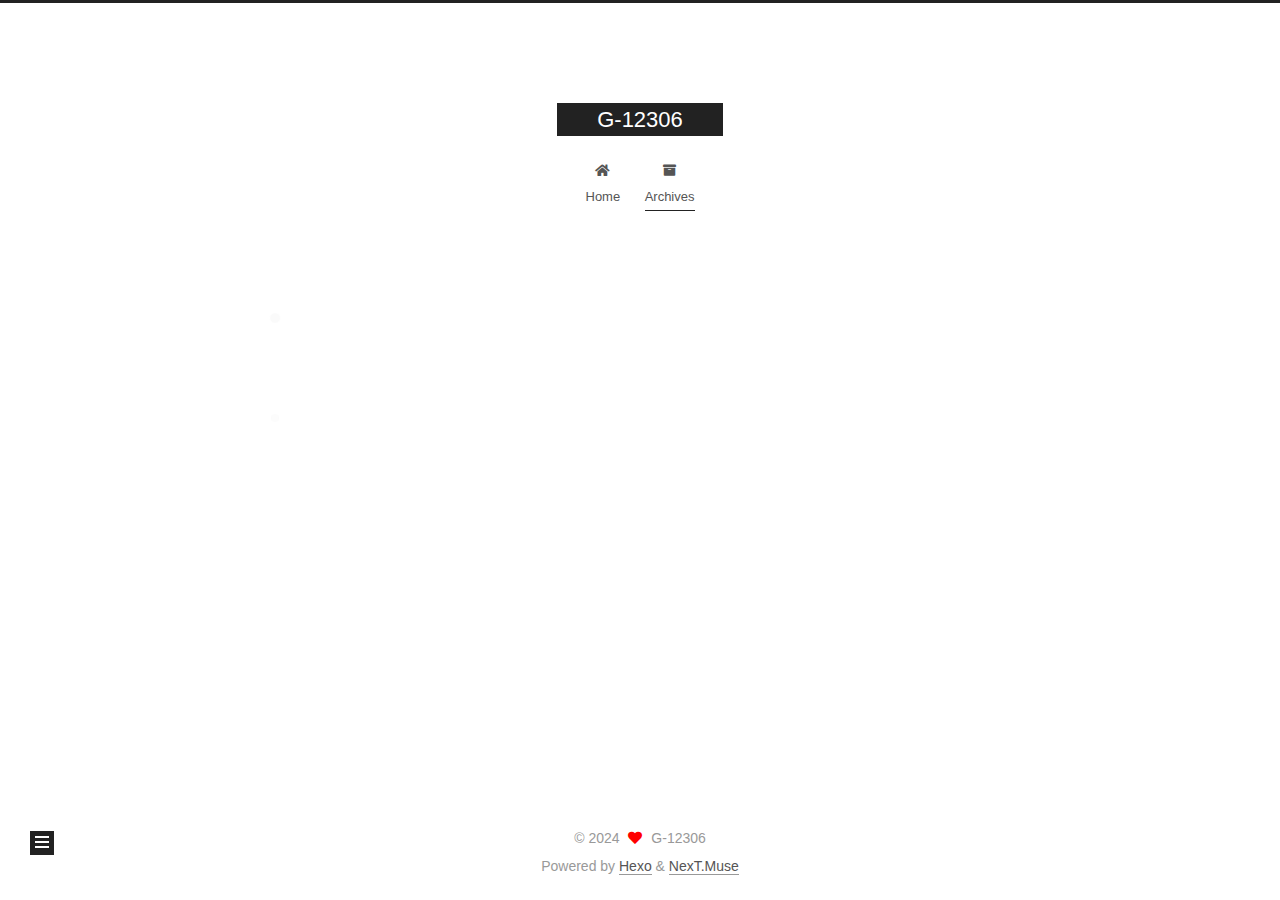
==== commit 95962064: "Site updated: 2024-06-07 22:43:36" ====
--- a/archives/index.html
+++ b/archives/index.html
@@ -21,11 +21,11 @@
   </script>
 
   <meta property="og:type" content="website">
-<meta property="og:title" content="Hexo">
+<meta property="og:title" content="G-12306">
 <meta property="og:url" content="http://example.com/archives/index.html">
-<meta property="og:site_name" content="Hexo">
+<meta property="og:site_name" content="G-12306">
 <meta property="og:locale" content="en_US">
-<meta property="article:author" content="John Doe">
+<meta property="article:author" content="G-12306">
 <meta name="twitter:card" content="summary">
 
 <link rel="canonical" href="http://example.com/archives/">
@@ -41,7 +41,7 @@
   };
 </script>
 
-  <title>Archive | Hexo</title>
+  <title>Archive | G-12306</title>
   
 
 
@@ -92,7 +92,7 @@
 
     <a href="/" class="brand" rel="start">
       <span class="logo-line-before"><i></i></span>
-      <h1 class="site-title">Hexo</h1>
+      <h1 class="site-title">G-12306</h1>
       <span class="logo-line-after"><i></i></span>
     </a>
   </div>
@@ -240,7 +240,7 @@
 
       <div class="site-overview-wrap sidebar-panel">
         <div class="site-author motion-element" itemprop="author" itemscope itemtype="http://schema.org/Person">
-  <p class="site-author-name" itemprop="name">John Doe</p>
+  <p class="site-author-name" itemprop="name">G-12306</p>
   <div class="site-description" itemprop="description"></div>
 </div>
 <div class="site-state-wrap motion-element">
@@ -280,7 +280,7 @@
   <span class="with-love">
     <i class="fa fa-heart"></i>
   </span>
-  <span class="author" itemprop="copyrightHolder">John Doe</span>
+  <span class="author" itemprop="copyrightHolder">G-12306</span>
 </div>
   <div class="powered-by">Powered by <a href="https://hexo.io/" class="theme-link" rel="noopener" target="_blank">Hexo</a> & <a href="https://muse.theme-next.org/" class="theme-link" rel="noopener" target="_blank">NexT.Muse</a>
   </div>
--- a/css/main.css
+++ b/css/main.css
@@ -1168,7 +1168,7 @@
 }
 .links-of-author a::before,
 .links-of-author span.exturl::before {
-  background: #6e78be;
+  background: #ffffac;
   border-radius: 50%;
   content: ' ';
   display: inline-block;
